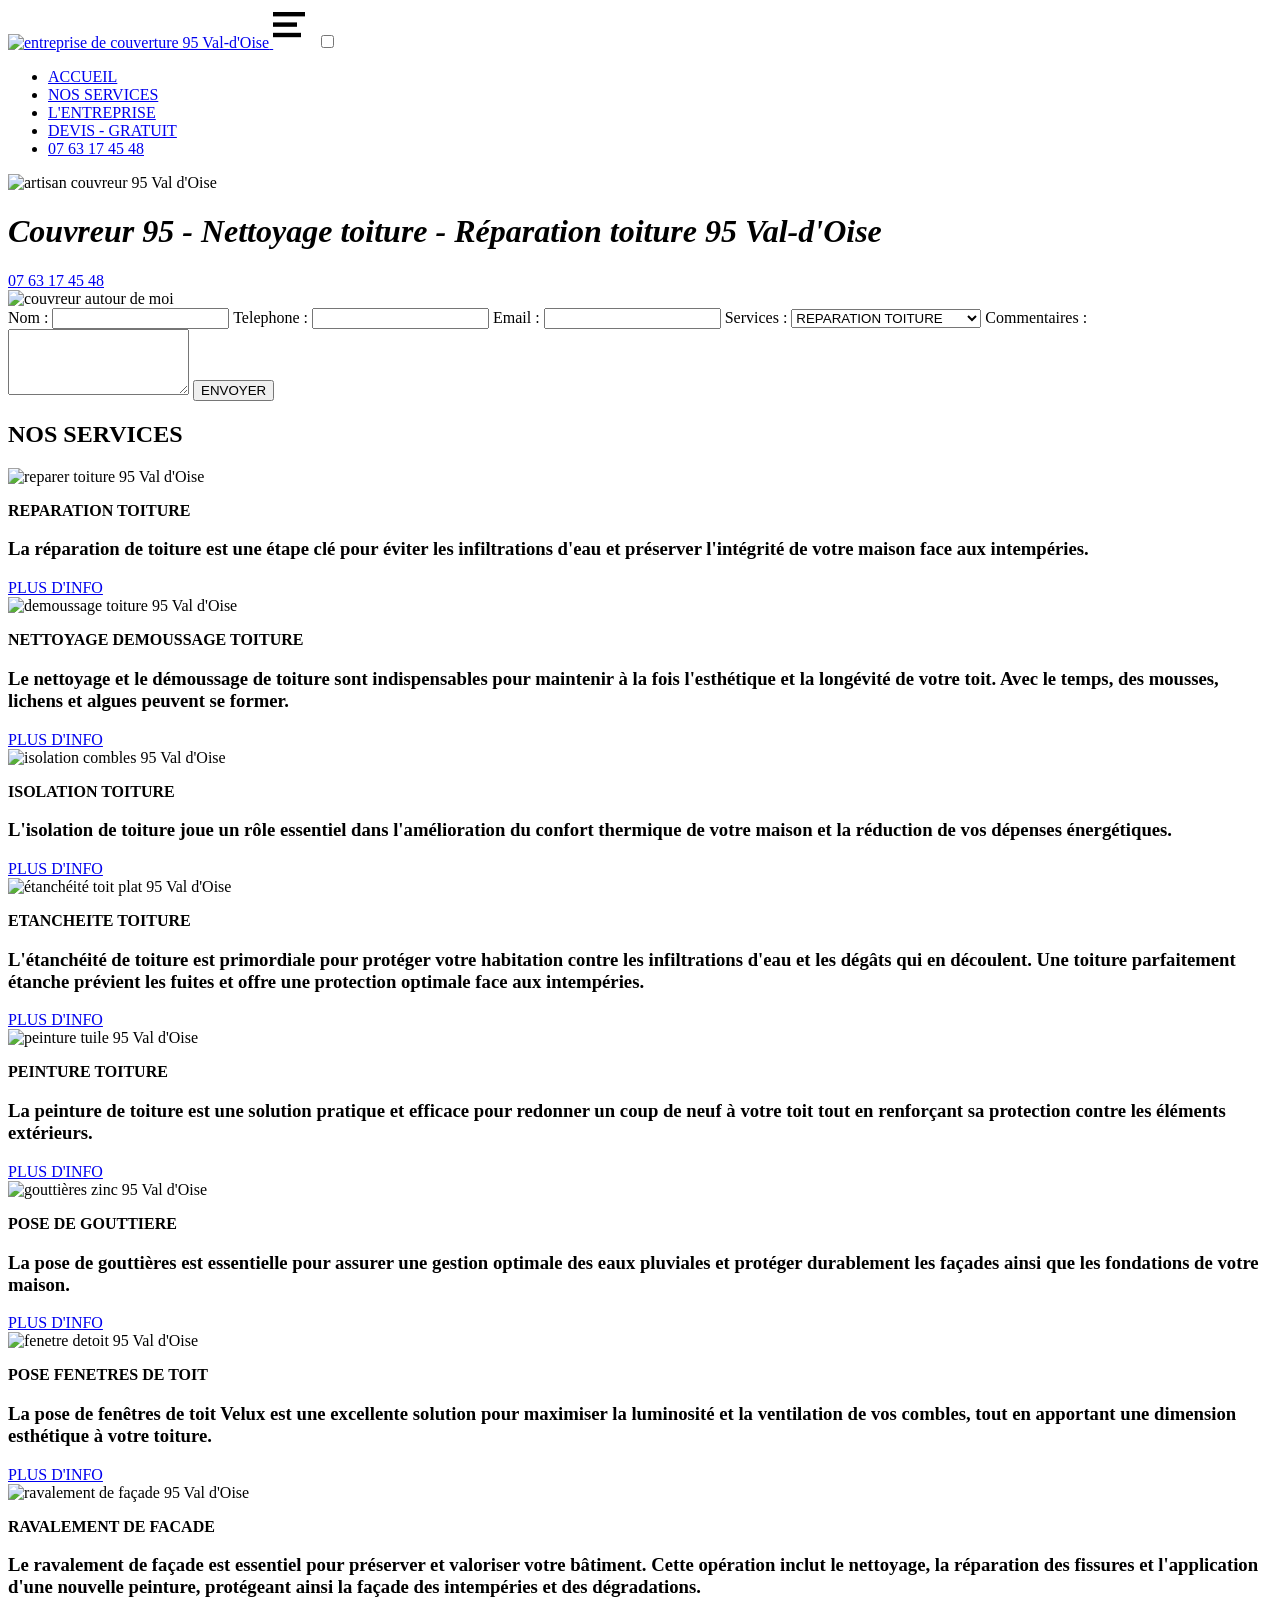
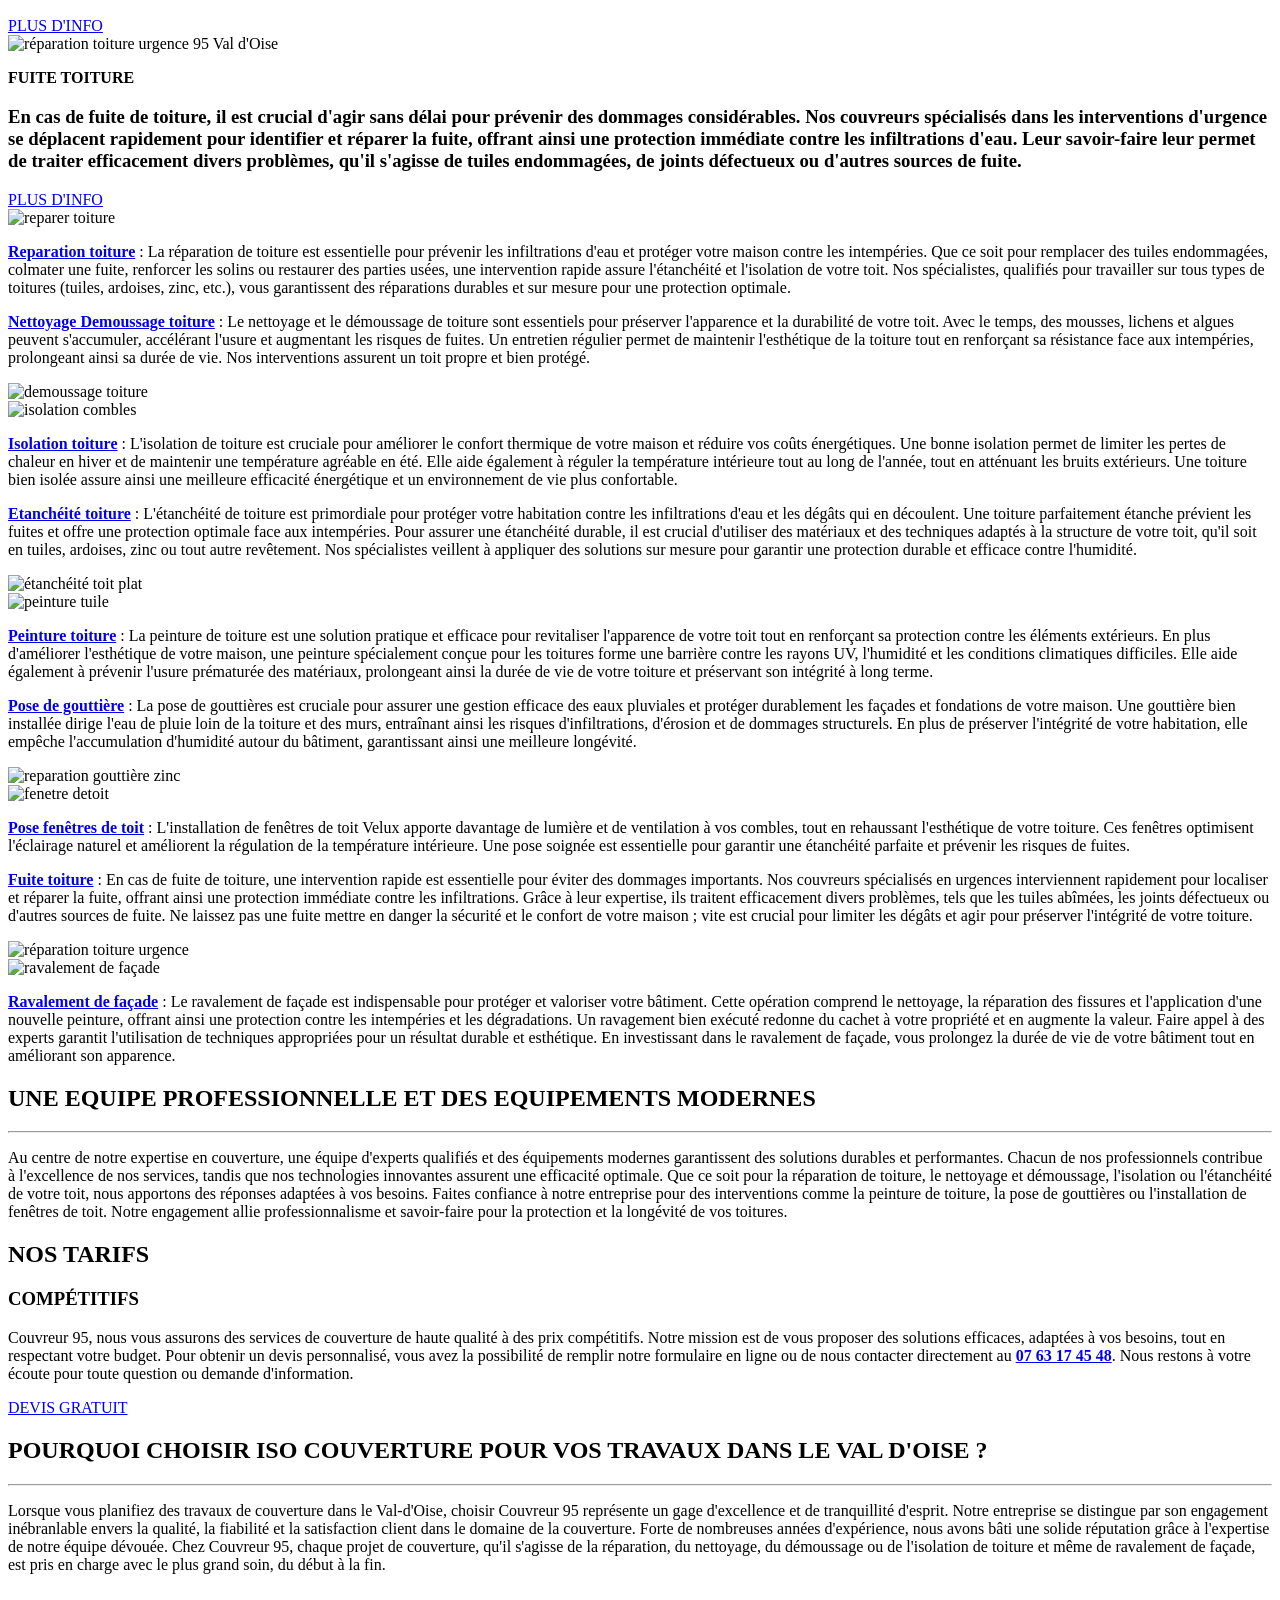
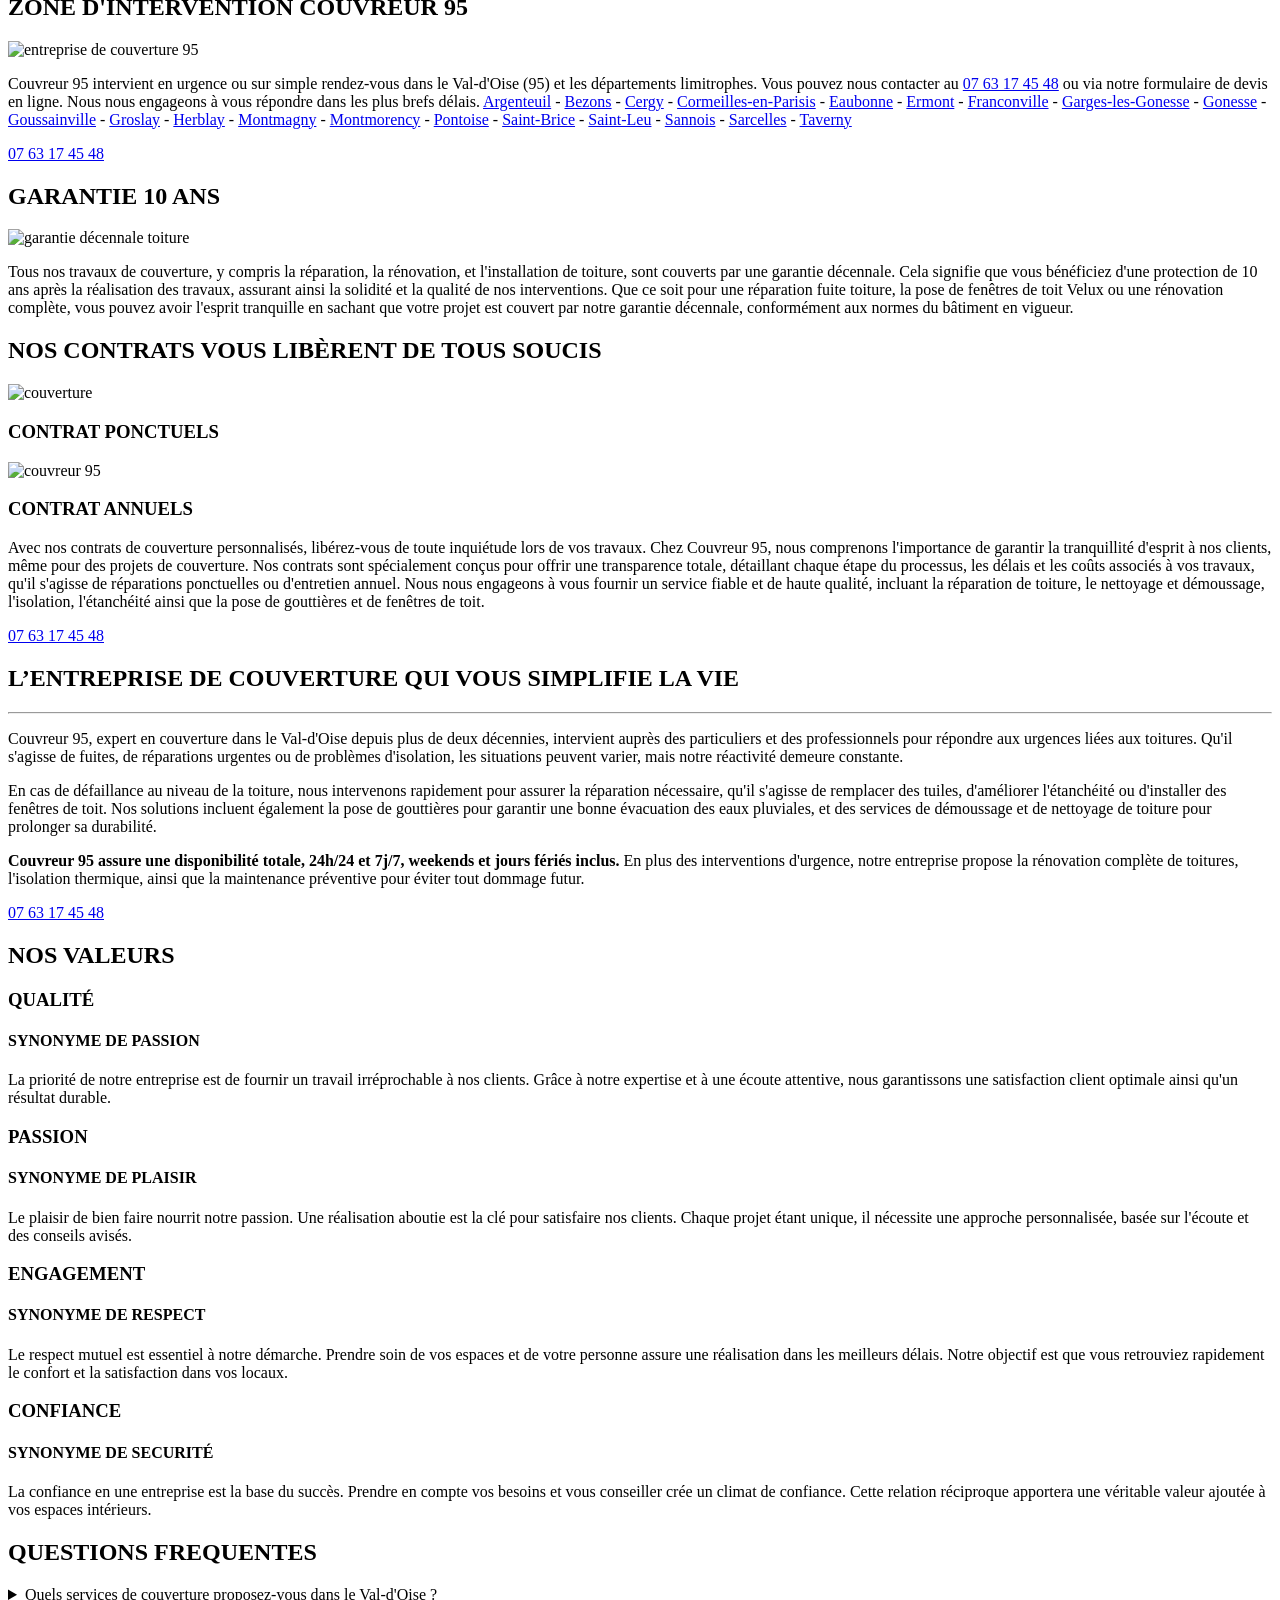
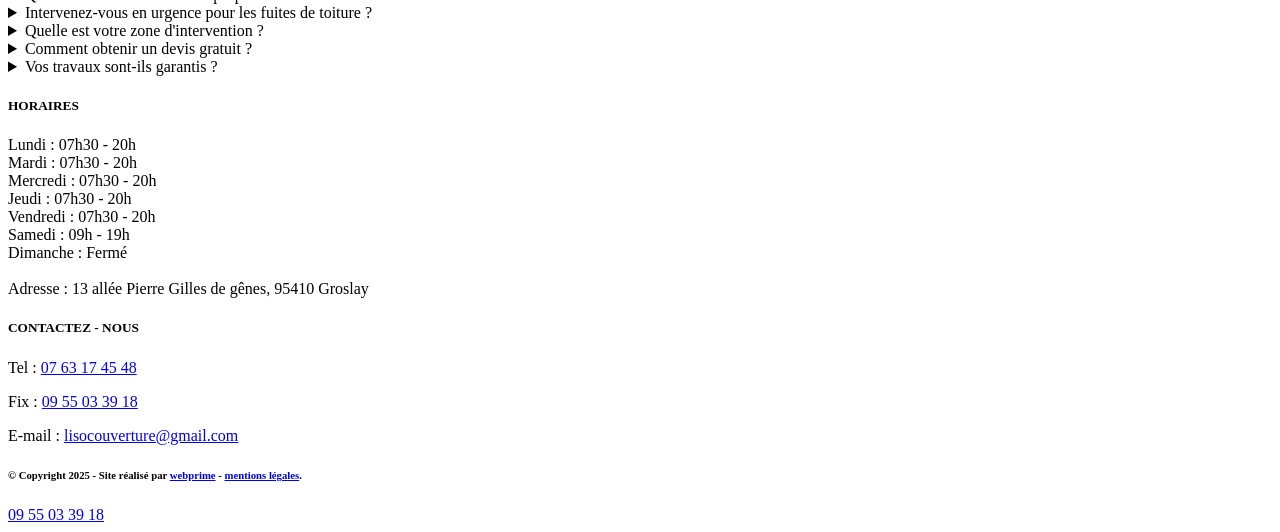
==== index.html @ bfa00a3a "Migration FormSubmit (tableau + honeypot) sans webhook + sitemap 2026-03-08 Co-Authored-By: Claude O" ====
<!DOCTYPE html>
<html lang="fr">

<head>
    <meta charset="utf-8">
    <meta name="viewport" content="width=device-width, initial-scale=1" />
    <meta name="robots" content="index, follow">
    <meta name="description"
        content="Couvreur 95, entreprise de couverture dans le 95 Val-d'Oise, propose réparation, nettoyage, isolation, étanchéité et peinture de toiture, gouttières zinc et PVC, fenêtres de toit et ravalement de façade. Interventions d'urgence disponibles." />
    <link rel="canonical" href="https://iso-couvreur-95.fr/" />
    <link href="style.css" rel="stylesheet">
    <link href="https://fonts.googleapis.com/css2?family=Montserrat:wght@400;600;700&display=swap" rel="stylesheet">
    <title>Couvreur 95 - Nettoyage toiture - Réparation toiture 95 Val-d'Oise</title>
    <link rel="icon" type="image/x-icon" href="./favicon.ico">
    <link rel="apple-touch-icon" type="image/png" sizes="96x96" href="./logo/apple-icon-96x96.png">
    <link rel="icon" type="image/png" sizes="32x32" href="./logo/android-icon-32x32.png">
    <link rel="icon" type="image/png" sizes="96x96" href="./logo/android-icon-96x96.png">
    <meta name="msapplication-TileColor" content="#ffffff">
    <meta name="msapplication-TileImage" content="./logo/ms-icon-32x32.png">
    <meta name="msapplication-TileImage" content="./logo/ms-icon-96x96.png">
    <meta name="theme-color" content="#ffffff">
    <script type="application/ld+json">
        {
        "@context": "https://schema.org",
        "@type": "LocalBusiness",
        "name": "Couvreur 95",
        "description": "Couvreur 95, entreprise de couverture dans le 95 Val-d'Oise, propose réparation, nettoyage, isolation, étanchéité et peinture de toiture, gouttières zinc/PVC, fenêtres de toit et ravalement de façade. Interventions d'urgence disponibles.",
        "url": "https://iso-couvreur-95.fr",
        "telephone": "+33763174548",
        "address": {
            "@type": "PostalAddress",
            "streetAddress": "13 allée Pierre Gilles de gênes",
            "addressLocality": "Groslay",
            "addressRegion": "Val-d'Oise",
            "postalCode": "95410",
            "addressCountry": "FR"
        },
        "image": [
            "https://iso-couvreur-95.fr/1.avif",
            "https://iso-couvreur-95.fr/reparation-toiture-95.webp",
            "https://iso-couvreur-95.fr/nettoyage-toiture-95-val-doise.webp",
            "https://iso-couvreur-95.fr/isolation-toiture-95.webp",
            "https://iso-couvreur-95.fr/etancheite-toiture.webp",
            "https://iso-couvreur-95.fr/peinture-toiture-prix.webp",
            "https://iso-couvreur-95.fr/gouttiere-95.webp",
            "https://iso-couvreur-95.fr/pose-de-velux.webp",
            "https://iso-couvreur-95.fr/ravalement-couvreur-95.webp",
            "https://iso-couvreur-95.fr/10.webp"
        ],
        "hasOfferCatalog": {
            "@type": "OfferCatalog",
            "name": "Nos services de couverture et rénovation",
            "itemListElement": [
                {
                    "@type": "Offer",
                    "itemOffered": {
                        "@type": "Service",
                        "name": "Réparation toiture",
                        "url": "https://iso-couvreur-95.fr/reparation-toiture"
                    }
                },
                {
                    "@type": "Offer",
                    "itemOffered": {
                        "@type": "Service",
                        "name": "Nettoyage toiture",
                        "url": "https://iso-couvreur-95.fr/nettoyage-toiture"
                    }
                },
                {
                    "@type": "Offer",
                    "itemOffered": {
                        "@type": "Service",
                        "name": "Démoussage toiture",
                        "url": "https://iso-couvreur-95.fr/demoussage-toiture"
                    }
                },
                {
                    "@type": "Offer",
                    "itemOffered": {
                        "@type": "Service",
                        "name": "Isolation combles",
                        "url": "https://iso-couvreur-95.fr/isolation-combles"
                    }
                },
                {
                    "@type": "Offer",
                    "itemOffered": {
                        "@type": "Service",
                        "name": "Isolation toiture",
                        "url": "https://iso-couvreur-95.fr/isolation-toiture"
                    }
                },
                {
                    "@type": "Offer",
                    "itemOffered": {
                        "@type": "Service",
                        "name": "Étancheite toiture",
                        "url": "https://iso-couvreur-95.fr/etancheite-toiture"
                    }
                },
                {
                    "@type": "Offer",
                    "itemOffered": {
                        "@type": "Service",
                        "name": "Étancheite terrasse",
                        "url": "https://iso-couvreur-95.fr/etancheite-terrasse"
                    }
                },
                {
                    "@type": "Offer",
                    "itemOffered": {
                        "@type": "Service",
                        "name": "Peinture tuile",
                        "url": "https://iso-couvreur-95.fr/peinture-tuile"
                    }
                },
                {
                    "@type": "Offer",
                    "itemOffered": {
                        "@type": "Service",
                        "name": "Peinture toiture",
                        "url": "https://iso-couvreur-95.fr/peinture-toiture"
                    }
                },
                {
                    "@type": "Offer",
                    "itemOffered": {
                        "@type": "Service",
                        "name": "Pose gouttiere zinc",
                        "url": "https://iso-couvreur-95.fr/pose-gouttiere-zinc"
                    }
                },
                {
                    "@type": "Offer",
                    "itemOffered": {
                        "@type": "Service",
                        "name": "Pose gouttiere PVC",
                        "url": "https://iso-couvreur-95.fr/pose-gouttiere-pvc"
                    }
                },
                {
                    "@type": "Offer",
                    "itemOffered": {
                        "@type": "Service",
                        "name": "Reparation gouttiere",
                        "url": "https://iso-couvreur-95.fr/reparation-gouttiere"
                    }
                },
                {
                    "@type": "Offer",
                    "itemOffered": {
                        "@type": "Service",
                        "name": "Fenetre de toit",
                        "url": "https://iso-couvreur-95.fr/fenetre-de-toit"
                    }
                },
                {
                    "@type": "Offer",
                    "itemOffered": {
                        "@type": "Service",
                        "name": "Pose Velux",
                        "url": "https://iso-couvreur-95.fr/pose-velux"
                    }
                },
                {
                    "@type": "Offer",
                    "itemOffered": {
                        "@type": "Service",
                        "name": "Fuite toiture",
                        "url": "https://iso-couvreur-95.fr/fuite-toiture"
                    }
                },
                {
                    "@type": "Offer",
                    "itemOffered": {
                        "@type": "Service",
                        "name": "Couvreur urgence",
                        "url": "https://iso-couvreur-95.fr/couvreur-urgence"
                    }
                },
                {
                    "@type": "Offer",
                    "itemOffered": {
                        "@type": "Service",
                        "name": "Ravalement de facade",
                        "url": "https://iso-couvreur-95.fr/ravalement-facade"
                    }
                },
                {
                    "@type": "Offer",
                    "itemOffered": {
                        "@type": "Service",
                        "name": "Peinture facade",
                        "url": "https://iso-couvreur-95.fr/peinture-facade"
                    }
                },
                {
                    "@type": "Offer",
                    "itemOffered": {
                        "@type": "Service",
                        "name": "Rénovation façade",
                        "url": "https://iso-couvreur-95.fr/renovation-facade"
                    }
                }
            ]
        },

        "areaServed": {
            "@type": "AdministrativeArea",
            "name": "Val-d'Oise"
        }
        }
    </script>
    <link rel="preload" href="1.avif" as="image">
</head>

<body>
    <header>
        <nav class="bg">
            <a href="https://iso-couvreur-95.fr/" class="logo-link">
                <img src="couvreur_95.png" alt="entreprise de couverture 95 Val-d'Oise" class="logo">
            </a>
            <label for="btn" class="icon">
                <svg viewBox="0 0 100 80" width="40" height="40">
                    <rect width="80" height="11"></rect>
                    <rect y="26" width="60" height="11"></rect>
                    <rect y="52" width="70" height="11"></rect>
                </svg>
            </label>
            <input type="checkbox" id="btn">
            <ul class="nav-bg">
                <li class="n-bg">
                    <a href="https://iso-couvreur-95.fr/" title="couvreur 95">ACCUEIL</a>
                </li>
                <li class="n-bg">
                    <a href="https://iso-couvreur-95.fr/#prestation" title="services couverture">NOS SERVICES</a>
                </li>
                <li class="n-bg">
                    <a href="couvreur-95-val-doise.html" title="couvreur 95">L'ENTREPRISE</a>
                </li>
                <li class="n-bg">
                    <a href="devis-pour-toiture-95.html" title="devis couvreur">DEVIS - GRATUIT</a>
                </li>
                <li class="n-bg">
                    <a href="tel:+33763174548" title="devis toitures">07 63 17 45 48</a>
                </li>
            </ul>
        </nav>
    </header>
    <main>
        <div class="ix">
            <img src="1.avif" alt="artisan couvreur 95 Val d'Oise" class="background-image">
            <h1><i>Couvreur 95 - Nettoyage toiture - Réparation toiture 95 Val-d'Oise</i></h1>
            <a class="be1" href="tel:+33763174548" title="devis toitures">07 63 17 45 48</a>
        </div>
        <div class="fcf">
            <div class="icimg">
                <img src="couvreur_95.png" alt="couvreur autour de moi">
            </div>
            <form id="contactForm" action="https://formsubmit.co/lisocouverture@gmail.com" method="POST">
                <!-- Honeypot anti-spam -->
                <div class="hp-wrap" style="display:none;">
                    <label for="website">Votre site web :</label>
                    <input type="text" id="website" name="_honey" autocomplete="off">
                </div>
                <input type="hidden" name="_captcha" value="false">
                <input type="hidden" name="_template" value="table">
                <input type="hidden" name="_subject" value="Formulaire">
                <input type="hidden" name="_next" value="https://iso-couvreur-95.fr/">
                <label for="name">Nom :</label>
                <input type="text" id="name" name="nom" required>
                <label for="tel">Telephone :</label>
                <input type="tel" id="tel" name="tel" pattern="^((\+33|0)[1679])[0-9]{8}$" maxlength="12" required>
                <label for="email">Email :</label>
                <input type="email" id="email" name="email" required>
                <label for="services">Services :</label>
                <select id="services" name="services" required>
                    <option value="REPARATION TOITURE">REPARATION TOITURE</option>
                    <option value="NETTOYAGE TOITURE">NETTOYAGE TOITURE</option>
                    <option value="ISOLATION TOITURE">ISOLATION TOITURE</option>
                    <option value="ETANCHEITE TOITURE">ETANCHEITE TOITURE</option>
                    <option value="PEINTURE">PEINTURE</option>
                    <option value="GOUTTIERE">GOUTTIERE</option>
                    <option value="FENETRE DE TOIT">FENETRE DE TOIT</option>
                    <option value="RAVALEMENT">RAVALEMENT DE FACADE</option>
                    <option value="URGENCE FUITE">URGENCE FUITE</option>
                    <option value="AUTRE">AUTRE</option>
                </select>
                <label for="comments">Commentaires :</label>
                <textarea id="comments" name="commentaires" rows="4"></textarea>
                <button type="submit">ENVOYER</button>
            </form>
        </div>
        <h2 id="prestation">NOS SERVICES</h2>
        <div class="sone">
            <section>
                <div class="i2"><img src="reparation-toiture-95.webp" alt="reparer toiture 95 Val d'Oise"
                        loading="lazy" decoding="async">
                    <p><strong class="strong-color">REPARATION TOITURE</strong></p>
                    <h3>La réparation de toiture est une étape clé pour éviter les infiltrations d'eau et préserver
                        l'intégrité
                        de votre maison face aux intempéries.
                    </h3>
                    <a class="bd3" href="reparation-toiture-95.html"
                        title="prix reparation toiture 95 Val d'Oise">PLUS D'INFO</a>
                </div>
            </section>
            <section>
                <div class="i1"><img src="nettoyage-toiture-95-val-doise.webp"
                        alt="demoussage toiture 95 Val d'Oise" loading="lazy" decoding="async">
                    <p><strong class="strong-color">NETTOYAGE DEMOUSSAGE TOITURE</strong></p>
                    <h3>Le nettoyage et le démoussage de toiture sont indispensables pour maintenir à la fois
                        l'esthétique
                        et la
                        longévité de votre toit. Avec le temps, des mousses, lichens et algues peuvent se former.
                    </h3>
                    <a class="bd3" href="nettoyage-toiture-95.html"
                        title="nettoyage toiture prix 95 Val d'Oise">PLUS D'INFO</a>
                </div>
            </section>
            <section>
                <div class="i3"><img src="isolation-toiture-95.webp" alt="isolation combles 95 Val d'Oise"
                        loading="lazy" decoding="async">
                    <p><strong class="strong-color">ISOLATION TOITURE</strong></p>
                    <h3>L'isolation de toiture joue un rôle essentiel dans l'amélioration du confort thermique de votre
                        maison
                        et la réduction de vos dépenses énergétiques.</h3>
                    <a class="bd3" href="isolation-toiture-95.html"
                        title="isolation combles prix m2">PLUS D'INFO</a>
                </div>
            </section>
            <section>
                <div class="i4"><img src="etancheite-toiture.webp" alt="étanchéité toit plat 95 Val d'Oise"
                        loading="lazy" decoding="async">
                    <p><strong class="strong-color">ETANCHEITE TOITURE</strong></p>
                    <h3>L'étanchéité de toiture est primordiale pour protéger votre habitation contre les infiltrations
                        d'eau et
                        les dégâts qui en découlent. Une toiture parfaitement étanche prévient les fuites et offre une
                        protection optimale face aux intempéries.
                    </h3>
                    <a class="bd3" href="etancheite-toiture-95.html"
                        title="étanchéité toit terrasse prix au m2">PLUS D'INFO</a>
                </div>
            </section>
            <section>
                <div class="i4"><img src="peinture-toiture-prix.webp" alt="peinture tuile 95 Val d'Oise"
                        loading="lazy" decoding="async">
                    <p><strong class="strong-color">PEINTURE TOITURE</strong></p>
                    <h3>La peinture de toiture est une solution pratique et efficace pour redonner un coup de neuf à
                        votre
                        toit
                        tout en renforçant sa protection contre les éléments extérieurs.
                    </h3>
                    <a class="bd3" href="peinture-toiture-95.html"
                        title="tarif peinture toiture au m2">PLUS D'INFO</a>
                </div>
            </section>
            <section>
                <div class="i4"><img src="gouttiere-95.webp" alt="gouttières zinc 95 Val d'Oise" loading="lazy"
                        decoding="async">
                    <p><strong class="strong-color">POSE DE GOUTTIERE</strong></p>
                    <h3>La pose de gouttières est essentielle pour assurer une gestion optimale des eaux pluviales et
                        protéger
                        durablement les façades ainsi que les fondations de votre maison.</h3>
                    <a class="bd3" href="gouttiere-zinc-gouttiere-pvc-95.html"
                        title="prix pose gouttière 95 Val d'Oise">PLUS D'INFO</a>
                </div>
            </section>
            <section>
                <div class="i4"><img src="pose-de-velux.webp" alt="fenetre detoit 95 Val d'Oise" loading="lazy"
                        decoding="async">
                    <p><strong class="strong-color">POSE FENETRES DE TOIT</strong></p>
                    <h3>La pose de fenêtres de toit Velux est une excellente solution pour maximiser la luminosité et la
                        ventilation de vos combles, tout en apportant une dimension esthétique à votre toiture.</h3>
                    <a class="bd3" href="pose-velux-95.html"
                        title="pose velux prix 95 Val d'Oise">PLUS D'INFO</a>
                </div>
            </section>
            <section>
                <div class="i4"><img src="ravalement-couvreur-95.webp" alt="ravalement de façade 95 Val d'Oise"
                        loading="lazy" decoding="async">
                    <p><strong class="strong-color">RAVALEMENT DE FACADE</strong></p>
                    <h3>Le ravalement de façade est essentiel pour préserver et valoriser votre bâtiment. Cette
                        opération
                        inclut
                        le nettoyage, la réparation des fissures et l'application d'une nouvelle peinture, protégeant
                        ainsi
                        la
                        façade des intempéries et des dégradations.</h3>
                    <a class="bd3" href="ravalement-de-facade-95.html"
                        title="ravalement de façade prix 95 Val d'Oise">PLUS D'INFO</a>
                </div>
            </section>
            <section>
                <div class="i4"><img src="10.webp" alt="réparation toiture urgence 95 Val d'Oise" loading="lazy"
                        decoding="async">
                    <p><strong class="strong-color">FUITE TOITURE</strong></p>
                    <h3>En cas de fuite de toiture, il est crucial d'agir sans délai pour prévenir des dommages
                        considérables.
                        Nos couvreurs spécialisés dans les interventions d'urgence se déplacent rapidement pour
                        identifier
                        et
                        réparer la fuite, offrant ainsi une protection immédiate contre les infiltrations d'eau. Leur
                        savoir-faire leur permet de traiter efficacement divers problèmes, qu'il s'agisse de tuiles
                        endommagées,
                        de joints défectueux ou d'autres sources de fuite.
                    </h3>
                    <a class="bd3" href="fuite-toiture-95.html"
                        title="couvreur urgence 95 Val d'Oise">PLUS D'INFO</a>
                </div>
            </section>
        </div>
        <section>
            <div class="pc-serv">
                <img src="reparation-toiture-95.webp" alt="reparer toiture" class="pc-serv-img"
                    title="reparation toiture" loading="lazy" decoding="async">
                <div class="text-pc-serv">
                    <p><a href="reparation-toiture-95.html" title="prix reparation toiture"><strong>Reparation
                                toiture</strong></a> : La réparation de toiture est essentielle pour prévenir les
                        infiltrations
                        d'eau et protéger votre maison contre les intempéries. Que ce soit pour remplacer des tuiles
                        endommagées, colmater une fuite, renforcer les solins ou restaurer des parties usées, une
                        intervention
                        rapide assure l'étanchéité et l'isolation de votre toit. Nos spécialistes, qualifiés pour
                        travailler
                        sur
                        tous types de toitures (tuiles, ardoises, zinc, etc.), vous garantissent des réparations
                        durables et
                        sur
                        mesure pour une protection optimale.</p>
                </div>
            </div>
        </section>
        <section>
            <div class="pc-serv2">
                <div class="text-pc-serv2">
                    <p><a href="nettoyage-toiture-95.html" title="nettoyage toiture"><strong>Nettoyage
                                Demoussage
                                toiture</strong></a> : Le nettoyage et le démoussage de toiture sont essentiels pour
                        préserver
                        l'apparence et la durabilité de votre toit. Avec le temps, des mousses, lichens et algues
                        peuvent
                        s'accumuler, accélérant l'usure et augmentant les risques de fuites. Un entretien régulier
                        permet de
                        maintenir l'esthétique de la toiture tout en renforçant sa résistance face aux intempéries,
                        prolongeant
                        ainsi sa durée de vie. Nos interventions assurent un toit propre et bien protégé.
                    </p>
                </div>
                <img src="nettoyage-toiture-95-val-doise.webp" alt="demoussage toiture" class="pc-serv-img2"
                    title="nettoyage toiture prix" loading="lazy" decoding="async">
            </div>
        </section>
        <section>
            <div class="pc-serv">
                <img src="isolation-toiture-95.webp" alt="isolation combles" class="pc-serv-img"
                    title="isolation toiture" loading="lazy" decoding="async">
                <div class="text-pc-serv">
                    <p><a href="isolation-toiture-95.html" title="isolation combles prix m2"><strong>Isolation
                                toiture</strong></a> : L'isolation de toiture est cruciale pour améliorer le confort
                        thermique
                        de votre maison et réduire vos coûts énergétiques. Une bonne isolation permet de limiter les
                        pertes
                        de
                        chaleur en hiver et de maintenir une température agréable en été. Elle aide également à réguler
                        la
                        température intérieure tout au long de l'année, tout en atténuant les bruits extérieurs. Une
                        toiture
                        bien isolée assure ainsi une meilleure efficacité énergétique et un environnement de vie plus
                        confortable.</p>
                </div>
            </div>
        </section>
        <section>
            <div class="pc-serv2">
                <div class="text-pc-serv2">
                    <p><a href="etancheite-toiture-95.html" title="etancheite toiture"><strong>Etanchéité
                                toiture</strong></a> : L'étanchéité de toiture est primordiale pour protéger votre
                        habitation
                        contre les infiltrations d'eau et
                        les dégâts qui en découlent. Une toiture parfaitement étanche prévient les fuites et offre une
                        protection optimale face aux intempéries. Pour assurer une étanchéité durable, il est crucial
                        d'utiliser
                        des matériaux et des techniques adaptés à la structure de votre toit, qu'il soit en tuiles,
                        ardoises,
                        zinc ou tout autre revêtement. Nos spécialistes veillent à appliquer des solutions sur mesure
                        pour
                        garantir une protection durable et efficace contre l'humidité.</p>
                </div>
                <img src="etancheite-toiture.webp" alt="étanchéité toit plat" class="pc-serv-img2"
                    title="étanchéité toit terrasse prix au m2" loading="lazy" decoding="async">
            </div>
        </section>
        <section>
            <div class="pc-serv">
                <img src="peinture-toiture-prix.webp" alt="peinture tuile" class="pc-serv-img" title="peinture toiture"
                    loading="lazy" decoding="async">
                <div class="text-pc-serv">
                    <p><a href="peinture-toiture-95.html"
                            title="tarif peinture toiture au m2"><strong>Peinture
                                toiture</strong></a> : La peinture de toiture est une solution pratique et efficace pour
                        revitaliser l'apparence de votre toit tout en renforçant sa protection contre les éléments
                        extérieurs.
                        En plus d'améliorer l'esthétique de votre maison, une peinture spécialement conçue pour les
                        toitures
                        forme une barrière contre les rayons UV, l'humidité et les conditions climatiques difficiles.
                        Elle
                        aide
                        également à prévenir l'usure prématurée des matériaux, prolongeant ainsi la durée de vie de
                        votre
                        toiture et préservant son intégrité à long terme.</p>
                </div>
            </div>
        </section>
        <section>
            <div class="pc-serv2">
                <div class="text-pc-serv2">
                    <p><a href="gouttiere-zinc-gouttiere-pvc-95.html" title="gouttières zinc"><strong>Pose de
                                gouttière</strong></a>
                        : La pose de gouttières est cruciale pour assurer une gestion efficace des eaux pluviales et
                        protéger
                        durablement les façades et fondations de votre maison. Une gouttière bien installée dirige l'eau
                        de
                        pluie loin de la toiture et des murs, entraînant ainsi les risques d'infiltrations, d'érosion et
                        de
                        dommages structurels. En plus de préserver l'intégrité de votre habitation, elle empêche
                        l'accumulation
                        d'humidité autour du bâtiment, garantissant ainsi une meilleure longévité.</p>
                </div>
                <img src="gouttiere-95.webp" alt="reparation gouttière zinc" class="pc-serv-img2"
                    title="prix pose gouttière" loading="lazy" decoding="async">
            </div>
        </section>
        <section>
            <div class="pc-serv">
                <img src="pose-de-velux.webp" alt="fenetre detoit" class="pc-serv-img" title="pose velux" loading="lazy"
                    decoding="async">
                <div class="text-pc-serv">
                    <p><a href="pose-velux-95.html" title="pose velux prix"><strong>Pose fenêtres
                                de toit</strong></a> : L'installation de fenêtres de toit Velux apporte davantage de
                        lumière
                        et
                        de ventilation à vos combles, tout en rehaussant l'esthétique de votre toiture. Ces fenêtres
                        optimisent
                        l'éclairage naturel et améliorent la régulation de la température intérieure. Une pose soignée
                        est
                        essentielle pour garantir une étanchéité parfaite et prévenir les risques de fuites.</p>
                </div>
            </div>
        </section>
        <section>
            <div class="pc-serv2">
                <div class="text-pc-serv2">
                    <p><a href="fuite-toiture-95.html" title="fuite toiture"><strong>Fuite
                                toiture</strong></a> :
                        En cas de fuite de toiture, une intervention rapide est essentielle pour éviter des dommages
                        importants.
                        Nos couvreurs spécialisés en urgences interviennent rapidement pour localiser et réparer la
                        fuite,
                        offrant ainsi une protection immédiate contre les infiltrations. Grâce à leur expertise, ils
                        traitent
                        efficacement divers problèmes, tels que les tuiles abîmées, les joints défectueux ou d'autres
                        sources de
                        fuite. Ne laissez pas une fuite mettre en danger la sécurité et le confort de votre maison ;
                        vite
                        est
                        crucial pour limiter les dégâts et agir pour préserver l'intégrité de votre toiture.
                    </p>
                </div>
                <img src="10.webp" alt="réparation toiture urgence" class="pc-serv-img2" title="couvreur urgence"
                    loading="lazy" decoding="async">
            </div>
        </section>
        <section>
            <div class="pc-serv">
                <img src="ravalement-couvreur-95.webp" alt="ravalement de façade" class="pc-serv-img" title="ravalement"
                    loading="lazy" decoding="async">
                <div class="text-pc-serv">
                    <p><a href="ravalement-de-facade-95.html"
                            title="ravalement de façade prix"><strong>Ravalement
                                de façade</strong></a> : Le ravalement de
                        façade est indispensable pour protéger et valoriser votre bâtiment. Cette opération comprend le
                        nettoyage, la réparation des fissures et l'application d'une nouvelle peinture, offrant ainsi
                        une
                        protection contre les intempéries et les dégradations. Un ravagement bien exécuté redonne du
                        cachet
                        à
                        votre propriété et en augmente la valeur. Faire appel à des experts garantit l'utilisation de
                        techniques
                        appropriées pour un résultat durable et esthétique. En investissant dans le ravalement de
                        façade,
                        vous
                        prolongez la durée de vie de votre bâtiment tout en améliorant son apparence.</p>
                </div>
            </div>
        </section>
        <div class="cntu">
            <h2>UNE EQUIPE PROFESSIONNELLE ET DES EQUIPEMENTS MODERNES</h2>
            <hr>
            <p>
                Au centre de notre expertise en couverture, une équipe d'experts qualifiés et des équipements modernes
                garantissent des solutions durables et performantes. Chacun de nos professionnels contribue à
                l'excellence
                de nos services, tandis que nos technologies innovantes assurent une efficacité optimale. Que ce soit
                pour
                la réparation de toiture, le nettoyage et démoussage, l'isolation ou l'étanchéité de votre toit, nous
                apportons des réponses adaptées à vos besoins. Faites confiance à notre entreprise pour des
                interventions
                comme la peinture de toiture, la pose de gouttières ou l'installation de fenêtres de toit. Notre
                engagement
                allie professionnalisme et savoir-faire pour la protection et la longévité de vos toitures.
            </p>
        </div>
        <section>
            <div id="tarif">
                <h2>NOS TARIFS</h2>
                <h3>COMPÉTITIFS</h3>
                <p>Couvreur 95, nous vous assurons des services de couverture de haute qualité à des
                    prix
                    compétitifs. Notre mission est de vous proposer des solutions efficaces, adaptées à vos besoins,
                    tout en
                    respectant votre budget. Pour obtenir un devis personnalisé, vous avez la possibilité de remplir
                    notre
                    formulaire en ligne ou de nous contacter directement au <a href="tel:+33763174548"
                        title="artisan couvreur près de chez moi"><strong class="strong2">07 63 17 45 48</strong></a>. Nous restons à votre écoute pour
                    toute
                    question ou demande d'information.</p>
                <a class="bouton-devis2" href="devis-pour-toiture-95.html" title="entreprise toiture">DEVIS GRATUIT</a>
            </div>
        </section>
        <div class="cntu">
            <h2>POURQUOI CHOISIR ISO COUVERTURE POUR VOS TRAVAUX DANS LE VAL D'OISE ?</h2>
            <hr>
            <p>
                Lorsque vous planifiez des travaux de couverture dans le Val-d'Oise, choisir Couvreur 95 représente un
                gage
                d'excellence et de tranquillité d'esprit. Notre entreprise se distingue par son engagement inébranlable
                envers la qualité, la fiabilité et la satisfaction client dans le domaine de la couverture. Forte de
                nombreuses années d'expérience, nous avons bâti une solide réputation grâce à l'expertise de notre
                équipe
                dévouée. Chez Couvreur 95, chaque projet de couverture, qu'il s'agisse de la réparation, du nettoyage,
                du
                démoussage ou de l'isolation de toiture et même de ravalement de façade, est pris en charge avec le plus
                grand soin, du début à la fin.
            </p>
        </div>
        <section>
            <div class="cntu2">
                <h2>ZONE D'INTERVENTION COUVREUR 95</h2>
                <img src="val-d-oise.webp" alt="entreprise de couverture 95" loading="lazy" decoding="async">
                <p>
                    Couvreur 95 intervient en urgence ou sur simple rendez-vous dans le Val-d'Oise (95) et les
                    départements
                    limitrophes. Vous pouvez nous contacter au <a href="tel:+33763174548" title="numero couvreur">07 63 17 45 48</a> ou via notre formulaire de devis en ligne. Nous nous engageons à vous répondre dans les
                    plus
                    brefs délais. <a href="couvreur-argenteuil.html" title="couvreur Argenteuil">Argenteuil</a>
                    - <a href="couvreur-bezons.html" title="couvreur Bezons">Bezons</a> -
                    <a href="couvreur-cergy.html" title="couvreur Cergy">Cergy</a> -
                    <a href="couvreur-cormeilles-en-parisis.html"
                        title="couvreur Cormeilles-en-Parisis">Cormeilles-en-Parisis</a> - <a
                        href="couvreur-eaubonne.html" title="couvreur Eaubonne">Eaubonne</a>
                    - <a href="couvreur-ermont.html" title="couvreur Ermont">Ermont</a> - <a
                        href="couvreur-franconville.html" title="couvreur Franconville">Franconville</a> - <a
                        href="couvreur-garges-les-gonesse.html"
                        title="couvreur Garges-les-Gonesse">Garges-les-Gonesse</a> - <a href="couvreur-gonesse.html"
                        title="couvreur Gonesse">Gonesse</a> - <a href="couvreur-goussainville.html"
                        title="couvreur Goussainville">Goussainville</a> -
                    <a href="couvreur-groslay.html" title="couvreur Groslay">Groslay</a> - <a
                        href="couvreur-herblay-sur-seine.html" title="couvreur Herblay">Herblay</a>
                    -
                    <a href="couvreur-montmagny.html" title="couvreur Montmagny">Montmagny</a> - <a
                        href="couvreur-montmorency.html" title="couvreur Montmorency">Montmorency</a> -
                    <a href="couvreur-pontoise.html" title="couvreur Pontoise">Pontoise</a> - <a
                        href="couvreur-saint-brice.html" title="couvreur Saint-Brice">Saint-Brice</a> - <a
                        href="couvreur-saint-leu-la-foret.html" title="couvreur Saint-Leu">Saint-Leu</a> - <a
                        href="couvreur-sannois.html" title="couvreur Sannois">Sannois</a> -
                    <a href="couvreur-sarcelles.html" title="couvreur Sarcelles">Sarcelles</a> - <a
                        href="couvreur-taverny.html" title="couvreur Taverny">Taverny</a>
                </p>
            </div>
        </section>
        <a class="bd3" href="tel:+33763174548" title="prix reparation toiture 95 Val d'Oise">07 63 17 45 48</a>
        <section>
            <div class="cntu3">
                <h2>GARANTIE 10 ANS</h2>
                <img src="garantie.webp" alt="garantie décennale toiture" title="garantie décennale toiture"
                    loading="lazy" decoding="async">
                <p>
                    Tous nos travaux de couverture, y compris la réparation, la rénovation, et l'installation de
                    toiture,
                    sont
                    couverts par une garantie décennale. Cela signifie que vous bénéficiez d'une protection de 10 ans
                    après
                    la
                    réalisation des travaux, assurant ainsi la solidité et la qualité de nos interventions. Que ce soit
                    pour
                    une
                    réparation fuite toiture, la pose de fenêtres de toit Velux ou une rénovation complète, vous pouvez
                    avoir
                    l'esprit tranquille en sachant que votre projet est couvert par notre garantie décennale,
                    conformément
                    aux
                    normes du bâtiment en vigueur.
                </p>
            </div>
            <div class="cntu">
                <h2>NOS CONTRATS VOUS LIBÈRENT DE TOUS SOUCIS</h2>
                <img src="note.webp" alt="couverture" loading="lazy" decoding="async">
                <h3>CONTRAT PONCTUELS</h3>
                <img src="note.webp" alt="couvreur 95" loading="lazy" decoding="async">
                <h3>CONTRAT ANNUELS</h3>
                <p>
                    Avec nos contrats de couverture personnalisés, libérez-vous de toute inquiétude lors de vos travaux.
                    Chez
                    Couvreur 95, nous comprenons l'importance de garantir la tranquillité d'esprit à nos clients,
                    même pour des projets de couverture. Nos contrats sont spécialement conçus pour offrir une
                    transparence
                    totale, détaillant chaque étape du processus, les délais et les coûts associés à vos travaux, qu'il
                    s'agisse
                    de réparations ponctuelles ou d'entretien annuel. Nous nous engageons à vous fournir un service
                    fiable
                    et de
                    haute qualité, incluant la réparation de toiture, le nettoyage et démoussage, l'isolation,
                    l'étanchéité
                    ainsi que la pose de gouttières et de fenêtres de toit.
                </p>
            </div>
        </section>
        <a class="bd3" href="tel:+33763174548" title="charpentier couvreur 95 Val d'Oise">07 63 17 45 48</a>
        <div class="cntu">
            <h2>L’ENTREPRISE DE COUVERTURE QUI VOUS SIMPLIFIE LA VIE</h2>
            <hr>
            <p> Couvreur 95, expert en couverture dans le Val-d'Oise depuis plus de deux décennies, intervient auprès
                des
                particuliers et des professionnels pour répondre aux urgences liées aux toitures. Qu'il s'agisse de
                fuites,
                de réparations urgentes ou de problèmes d'isolation, les situations peuvent varier, mais notre
                réactivité
                demeure constante.
            </p>
            <p> En cas de défaillance au niveau de la toiture, nous intervenons rapidement pour assurer la réparation
                nécessaire, qu'il s'agisse de remplacer des tuiles, d'améliorer l'étanchéité ou d'installer des fenêtres
                de
                toit. Nos solutions incluent également la pose de gouttières pour garantir une bonne évacuation des eaux
                pluviales, et des services de démoussage et de nettoyage de toiture pour prolonger sa durabilité.
            </p>
            <p> <strong>Couvreur 95 assure une disponibilité totale, 24h/24 et 7j/7, weekends et jours fériés
                    inclus.</strong>
                En plus des interventions d'urgence, notre entreprise propose la rénovation complète de toitures,
                l'isolation thermique, ainsi que la maintenance préventive pour éviter tout dommage futur.
            </p>
        </div>
        <a class="bd3" href="tel:+33763174548" title="couvreur 95">07 63 17 45 48</a>
        <section>
            <h2 id="nos-valeurs">NOS VALEURS</h2>
            <div class="valeur">
                <div class="confiance">
                    <h3>QUALITÉ</h3>
                </div>
                <h4>SYNONYME DE PASSION</h4>
                <p>La priorité de notre entreprise est de fournir un travail irréprochable à nos clients. Grâce à notre
                    expertise et à une écoute attentive, nous garantissons une satisfaction client optimale ainsi qu'un
                    résultat
                    durable.</p>
            </div>
            <div class="valeur">
                <div class="confiance">
                    <h3>PASSION</h3>
                </div>
                <h4>SYNONYME DE PLAISIR</h4>
                <p>Le plaisir de bien faire nourrit notre passion. Une réalisation aboutie est la clé pour satisfaire
                    nos
                    clients. Chaque projet étant unique, il nécessite une approche personnalisée, basée sur l'écoute et
                    des
                    conseils avisés.</p>
            </div>
            <div class="valeur">
                <div class="confiance">
                    <h3>ENGAGEMENT</h3>
                </div>
                <h4>SYNONYME DE RESPECT</h4>
                <p>Le respect mutuel est essentiel à notre démarche. Prendre soin de vos espaces et de votre personne
                    assure
                    une
                    réalisation dans les meilleurs délais. Notre objectif est que vous retrouviez rapidement le confort
                    et
                    la
                    satisfaction dans vos locaux.</p>
            </div>
            <div class="valeur">
                <div class="confiance">
                    <h3>CONFIANCE</h3>
                </div>
                <h4>SYNONYME DE SECURITÉ</h4>
                <p>La confiance en une entreprise est la base du succès. Prendre en compte vos besoins et vous
                    conseiller
                    crée
                    un climat de confiance. Cette relation réciproque apportera une véritable valeur ajoutée à vos
                    espaces
                    intérieurs.</p>
            </div>
        </section>
        <section class="faq-section">
            <h2>QUESTIONS FREQUENTES</h2>
            <details class="faq-item">
                <summary>Quels services de couverture proposez-vous dans le Val-d'Oise ?</summary>
                <div class="faq-answer">
                    Nous proposons une gamme complete de services : reparation de toiture, nettoyage et demoussage, isolation thermique, etancheite, peinture de toiture, pose de gouttieres (zinc et PVC), installation de fenetres de toit Velux, et ravalement de facade. Nous intervenons sur tous types de toitures dans tout le 95.
                </div>
            </details>
            <details class="faq-item">
                <summary>Intervenez-vous en urgence pour les fuites de toiture ?</summary>
                <div class="faq-answer">
                    Oui, nous assurons des interventions d'urgence 24h/24 et 7j/7, y compris les weekends et jours feries. En cas de fuite, nos couvreurs se deplacent rapidement pour identifier et reparer le probleme afin de proteger votre habitation des infiltrations d'eau.
                </div>
            </details>
            <details class="faq-item">
                <summary>Quelle est votre zone d'intervention ?</summary>
                <div class="faq-answer">
                    Nous intervenons dans tout le Val-d'Oise (95) et les departements limitrophes d'Ile-de-France. Nos equipes se deplacent notamment a Argenteuil, Cergy, Pontoise, Sarcelles, Franconville, Ermont, Taverny, Montmorency, Groslay et dans toutes les communes du 95.
                </div>
            </details>
            <details class="faq-item">
                <summary>Comment obtenir un devis gratuit ?</summary>
                <div class="faq-answer">
                    Vous pouvez obtenir un devis gratuit et sans engagement en nous contactant par telephone au 07 63 17 45 48 ou en remplissant notre formulaire de contact en ligne. Nous vous repondons dans les plus brefs delais avec une estimation personnalisee adaptee a vos besoins.
                </div>
            </details>
            <details class="faq-item">
                <summary>Vos travaux sont-ils garantis ?</summary>
                <div class="faq-answer">
                    Oui, tous nos travaux de couverture beneficient d'une garantie decennale de 10 ans. Cette garantie couvre la reparation, la renovation et l'installation de toiture, vous assurant ainsi la solidite et la qualite de nos interventions conformement aux normes du batiment en vigueur.
                </div>
            </details>
        </section>
    </main>
    <footer>
        <div id="contact">
            <h5>HORAIRES</h5>
            <p>Lundi : 07h30 - 20h <br>
                Mardi : 07h30 - 20h <br>
                Mercredi : 07h30 - 20h <br>
                Jeudi : 07h30 - 20h <br>
                Vendredi : 07h30 - 20h <br>
                Samedi : 09h - 19h <br>
                Dimanche : Fermé <br><br>
                Adresse : 13 allée Pierre Gilles de gênes, 95410 Groslay
            </p>
            <h5>CONTACTEZ - NOUS</h5>
            <p class="liens">Tel : <a href="tel:+33763174548" target="_blank" title="entreprise couverture"> 07 63 17 45 48</a></p>
            <p class="liens">Fix : <a href="tel:+33955033918" target="_blank" title="entreprise couverture"> 09 55 03 39 18</a></p>
            <p class="liens">E-mail : <a href="mailto:lisocouverture@gmail.com" target="_blank"
                    title="demoussage toiture tarif">lisocouverture@gmail.com</a></p>
            <div class="liens-wp">
                <h6>&copy; Copyright 2025 - Site réalisé par <a href="https://webprime.fr/" target="_blank">webprime</a> - <a
                        href="mentions-legales.html" target="_blank">mentions légales</a>.
                </h6>
            </div>
        </div>
        <div class="telicon"><a href="tel:+33955033918" title="couvreur zingueur 95 Val d'Oise">09 55 03 39 18</a>
        </div>
    </footer>
    <script>
        const list = document.querySelectorAll('.list');
        function activeLink() {
            list.forEach((item) =>
                item.classList.remove('active'));
            this.classList.add('active');
        }
        list.forEach((item) =>
            item.addEventListener('mouseover', activeLink));
    </script>
    <script>
        document.addEventListener("DOMContentLoaded", function () {
            var menuToggle = document.getElementById("btn");
            var navLinks = document.querySelectorAll(".nav-bg a");
            navLinks.forEach(function (link) {
                link.addEventListener("click", function () {
                    menuToggle.checked = false;
                });
            });
        });
    </script>
    <script>
        document.addEventListener('DOMContentLoaded', function () {
            var observerOptions = {
                root: null,
                rootMargin: '0px',
                threshold: 0.5
            };
            function observeStep(entry, observer) {
                entry.target.classList.add('slide-in-done');
                observer.unobserve(entry.target);
            }
            function createObserver(element) {
                var observer = new IntersectionObserver(function (entries) {
                    entries.forEach(function (entry) {
                        if (entry.isIntersecting) {
                            observeStep(entry, observer);
                        }
                    });
                }, observerOptions);
                observer.observe(element);
            }
            var elements = document.querySelectorAll('.valeur');
            elements.forEach(function (element) {
                createObserver(element);
            });
        });
    </script>
    <script>
        document.addEventListener('DOMContentLoaded', function () {
            const options = {
                root: null,
                rootMargin: '0px',
                threshold: 0.8
            };
            const observer = new IntersectionObserver(entries => {
                entries.forEach(entry => {
                    if (entry.isIntersecting) {
                        entry.target.classList.add('slide-up');
                    }
                });
            }, options);
            const elements = document.querySelectorAll('.sone h3, .bd3, .sone-pc h3');
            elements.forEach(element => {
                observer.observe(element);
            });
        });
    </script>

</body>

</html>
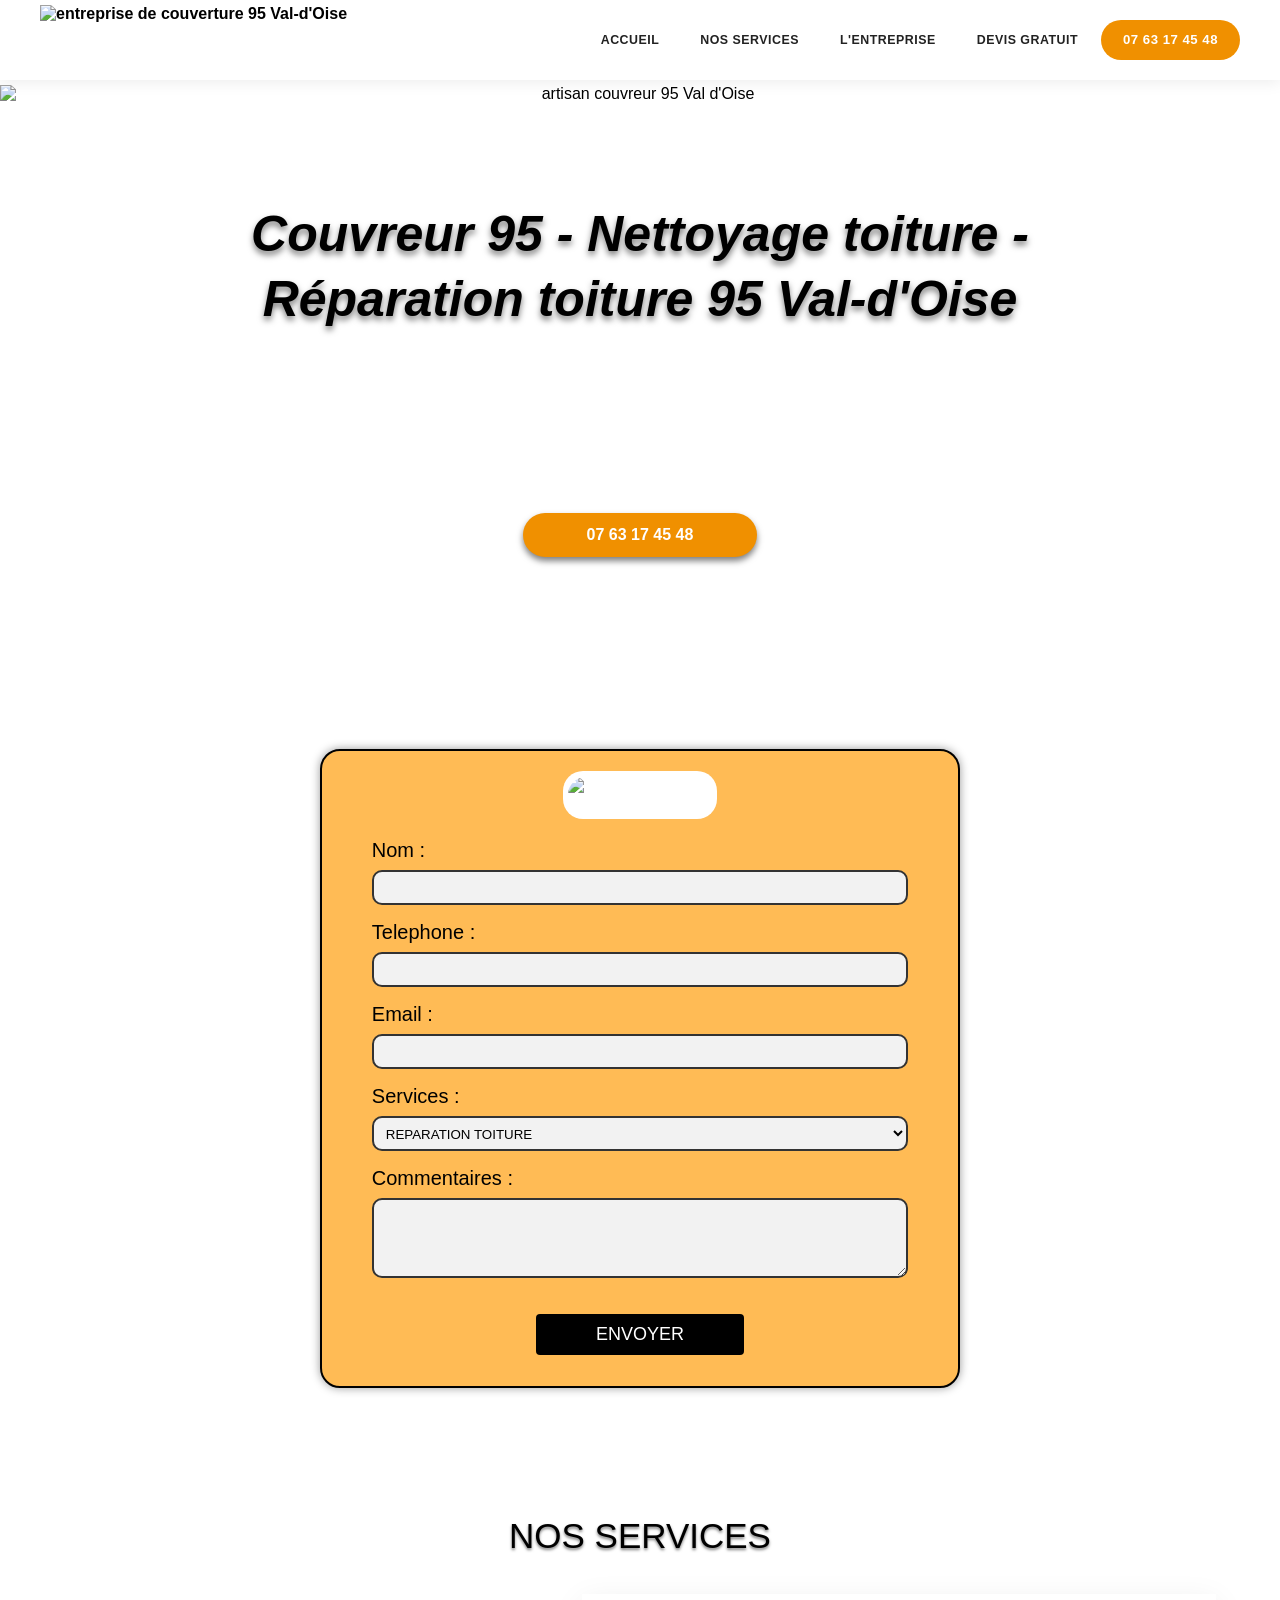
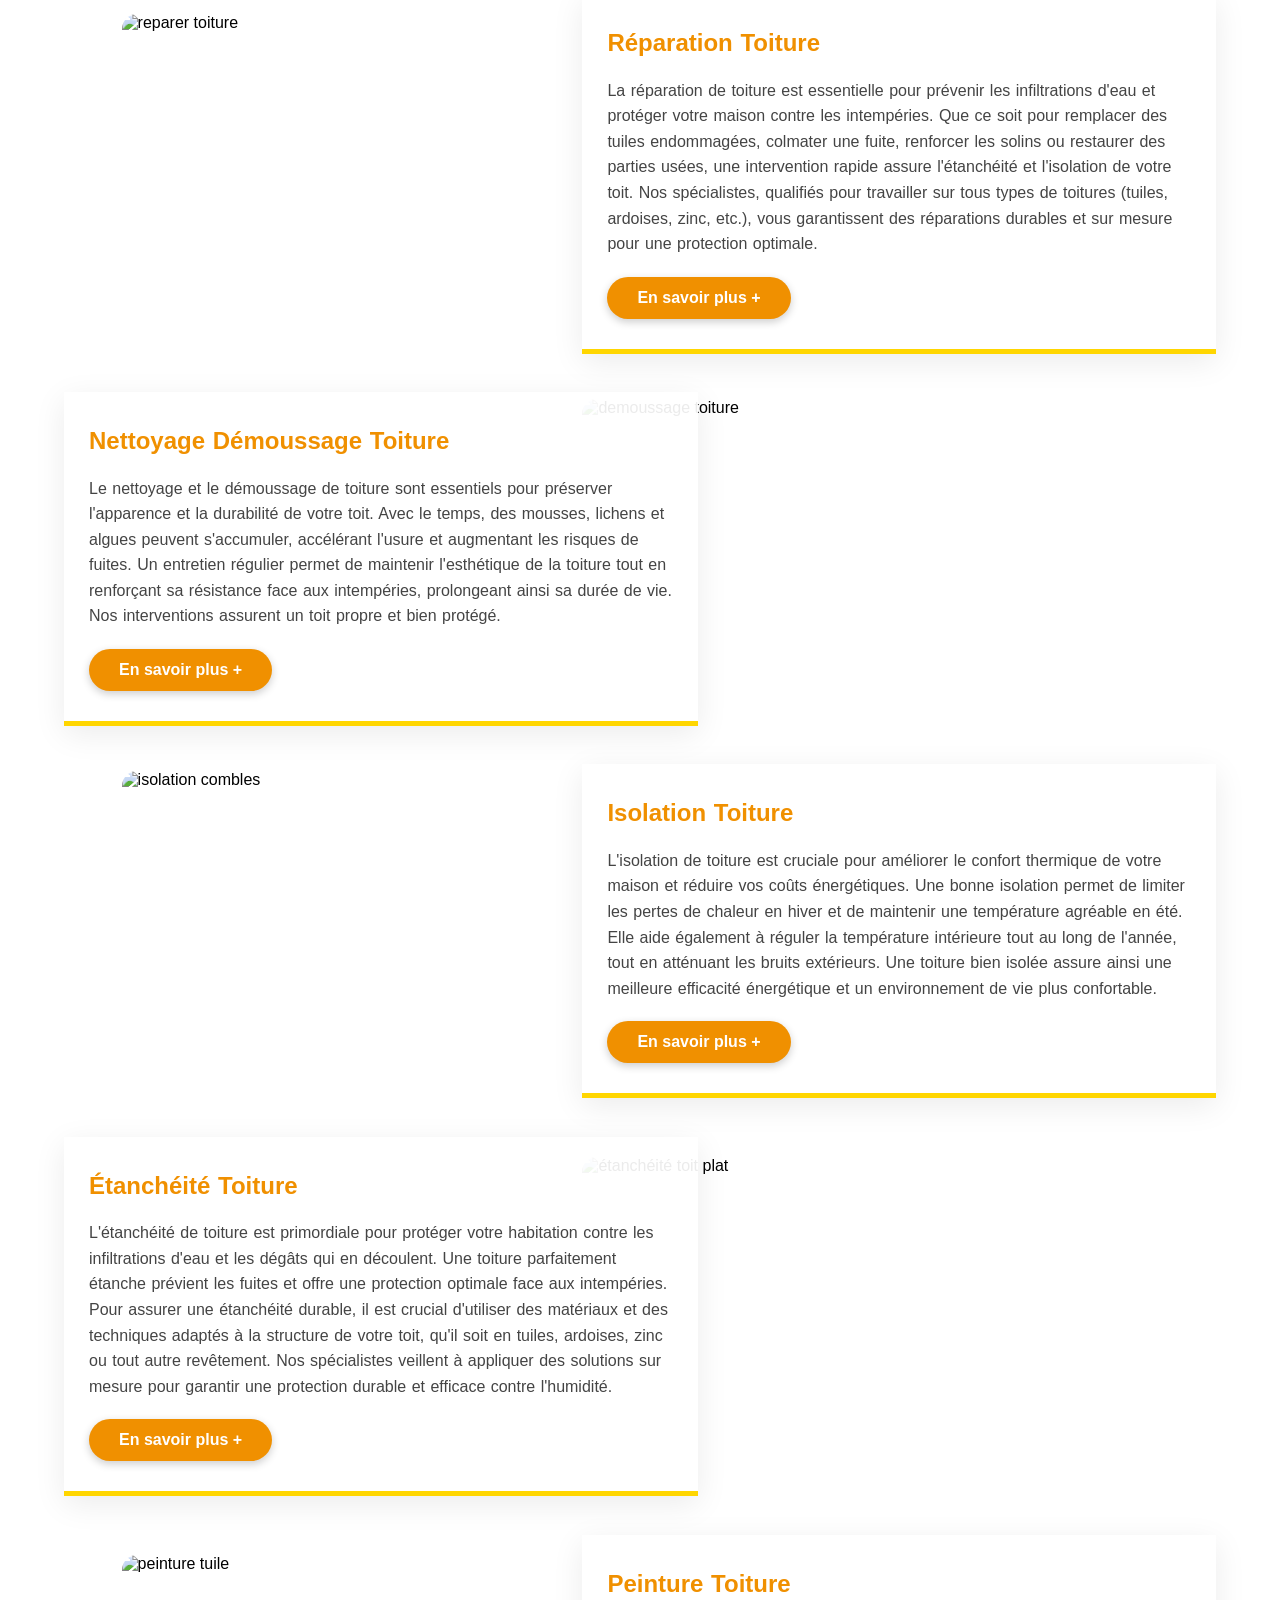
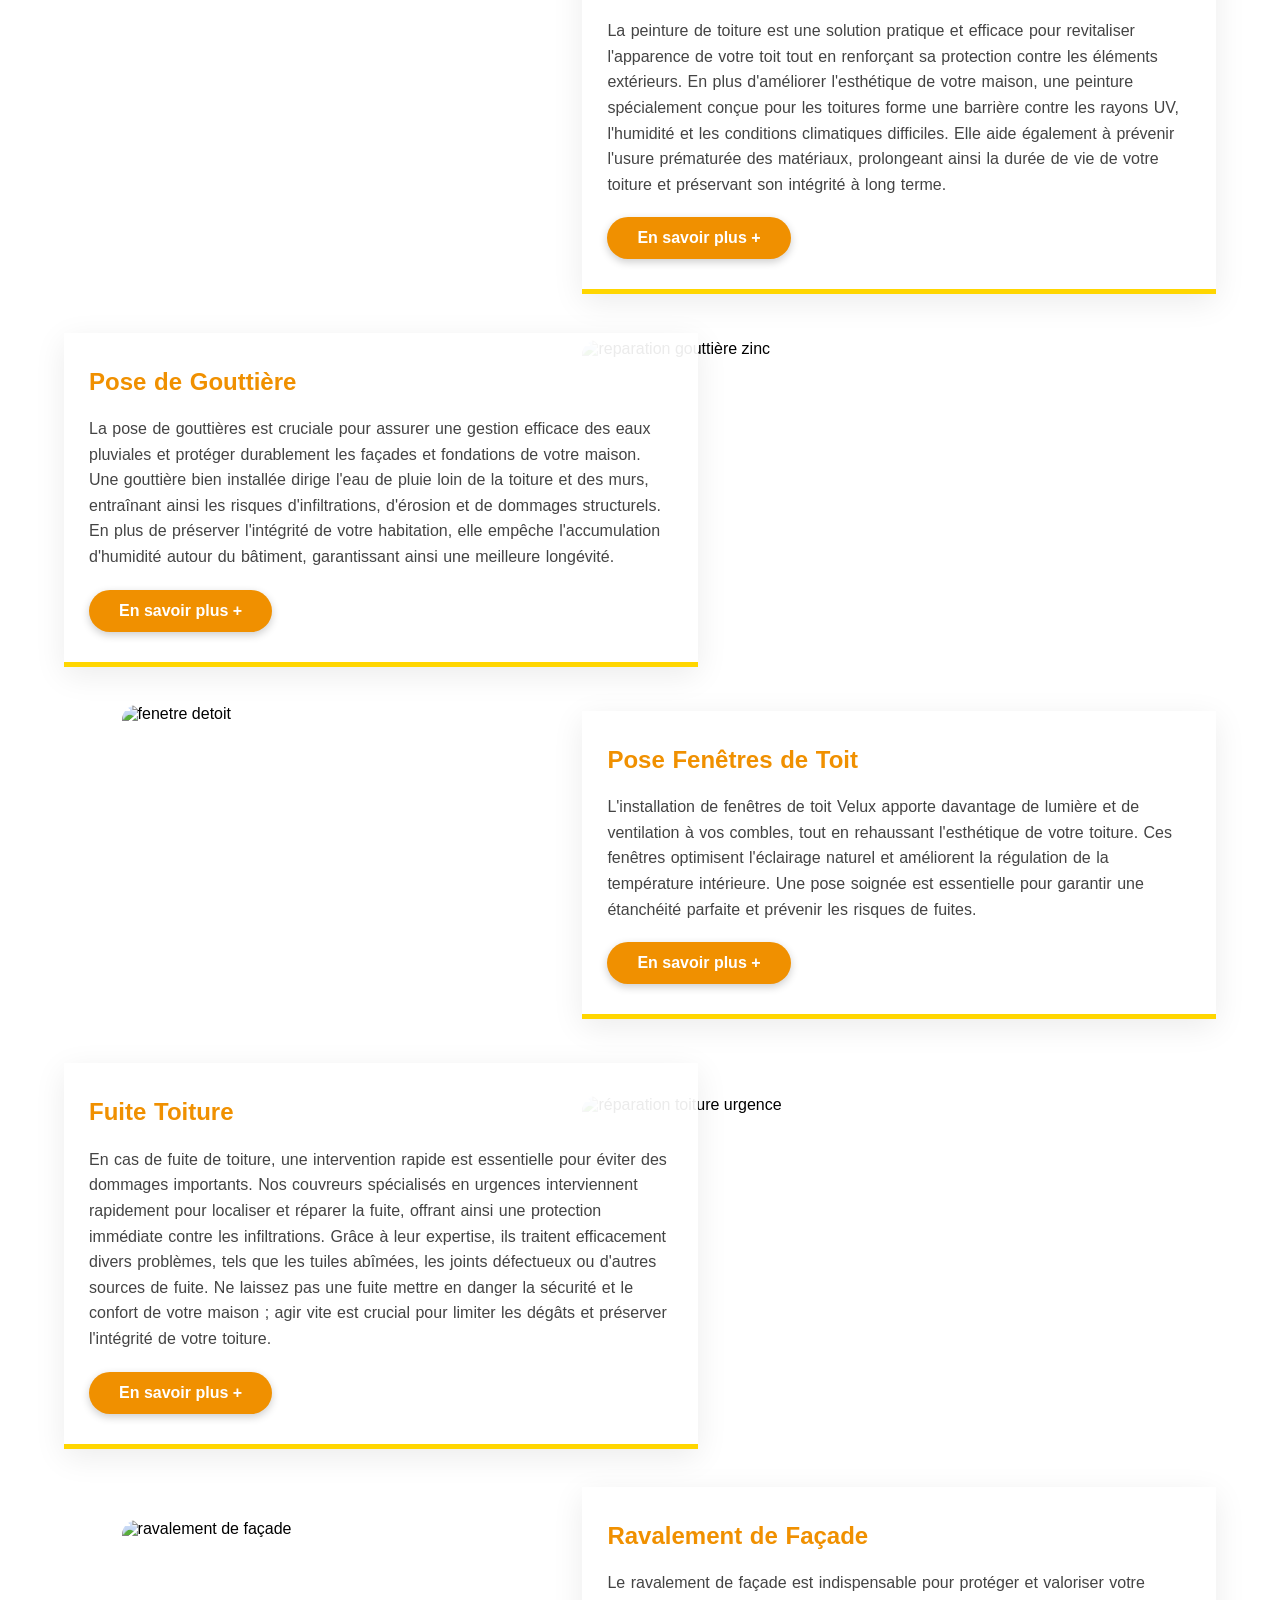
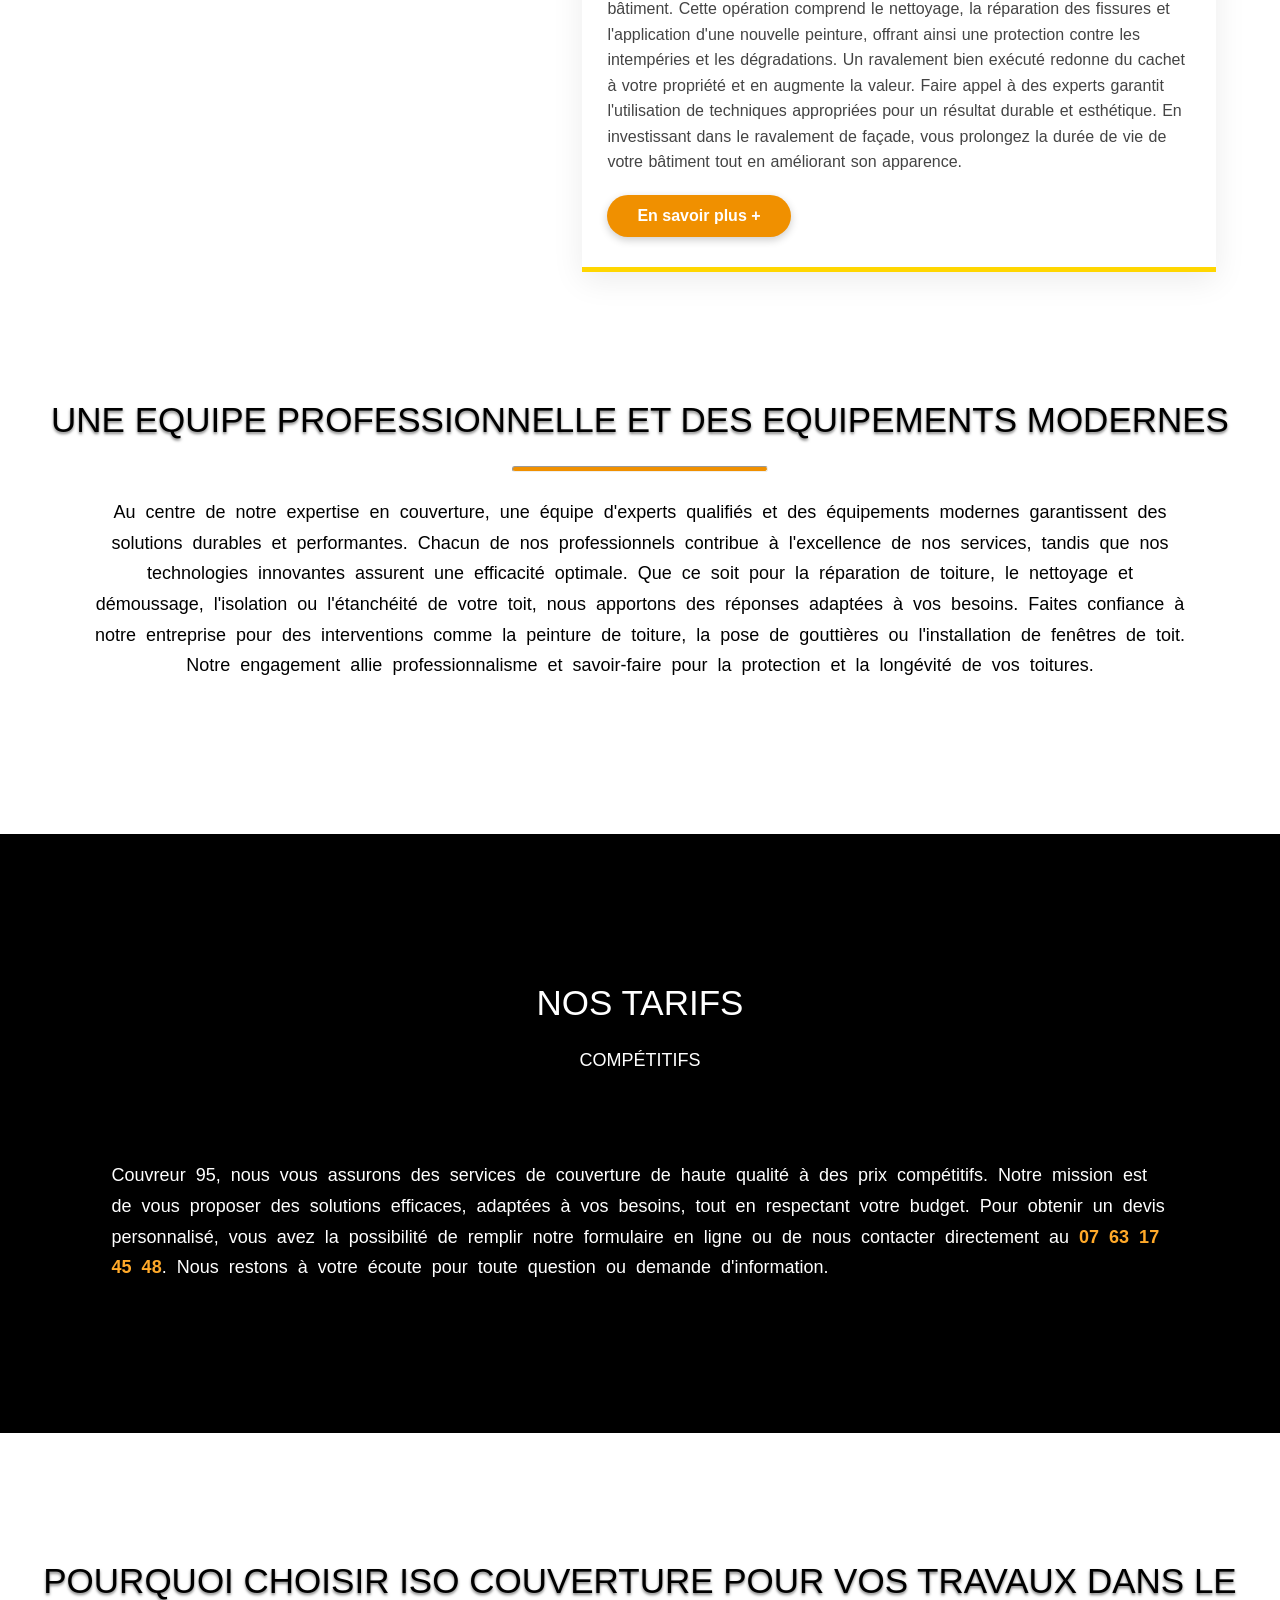
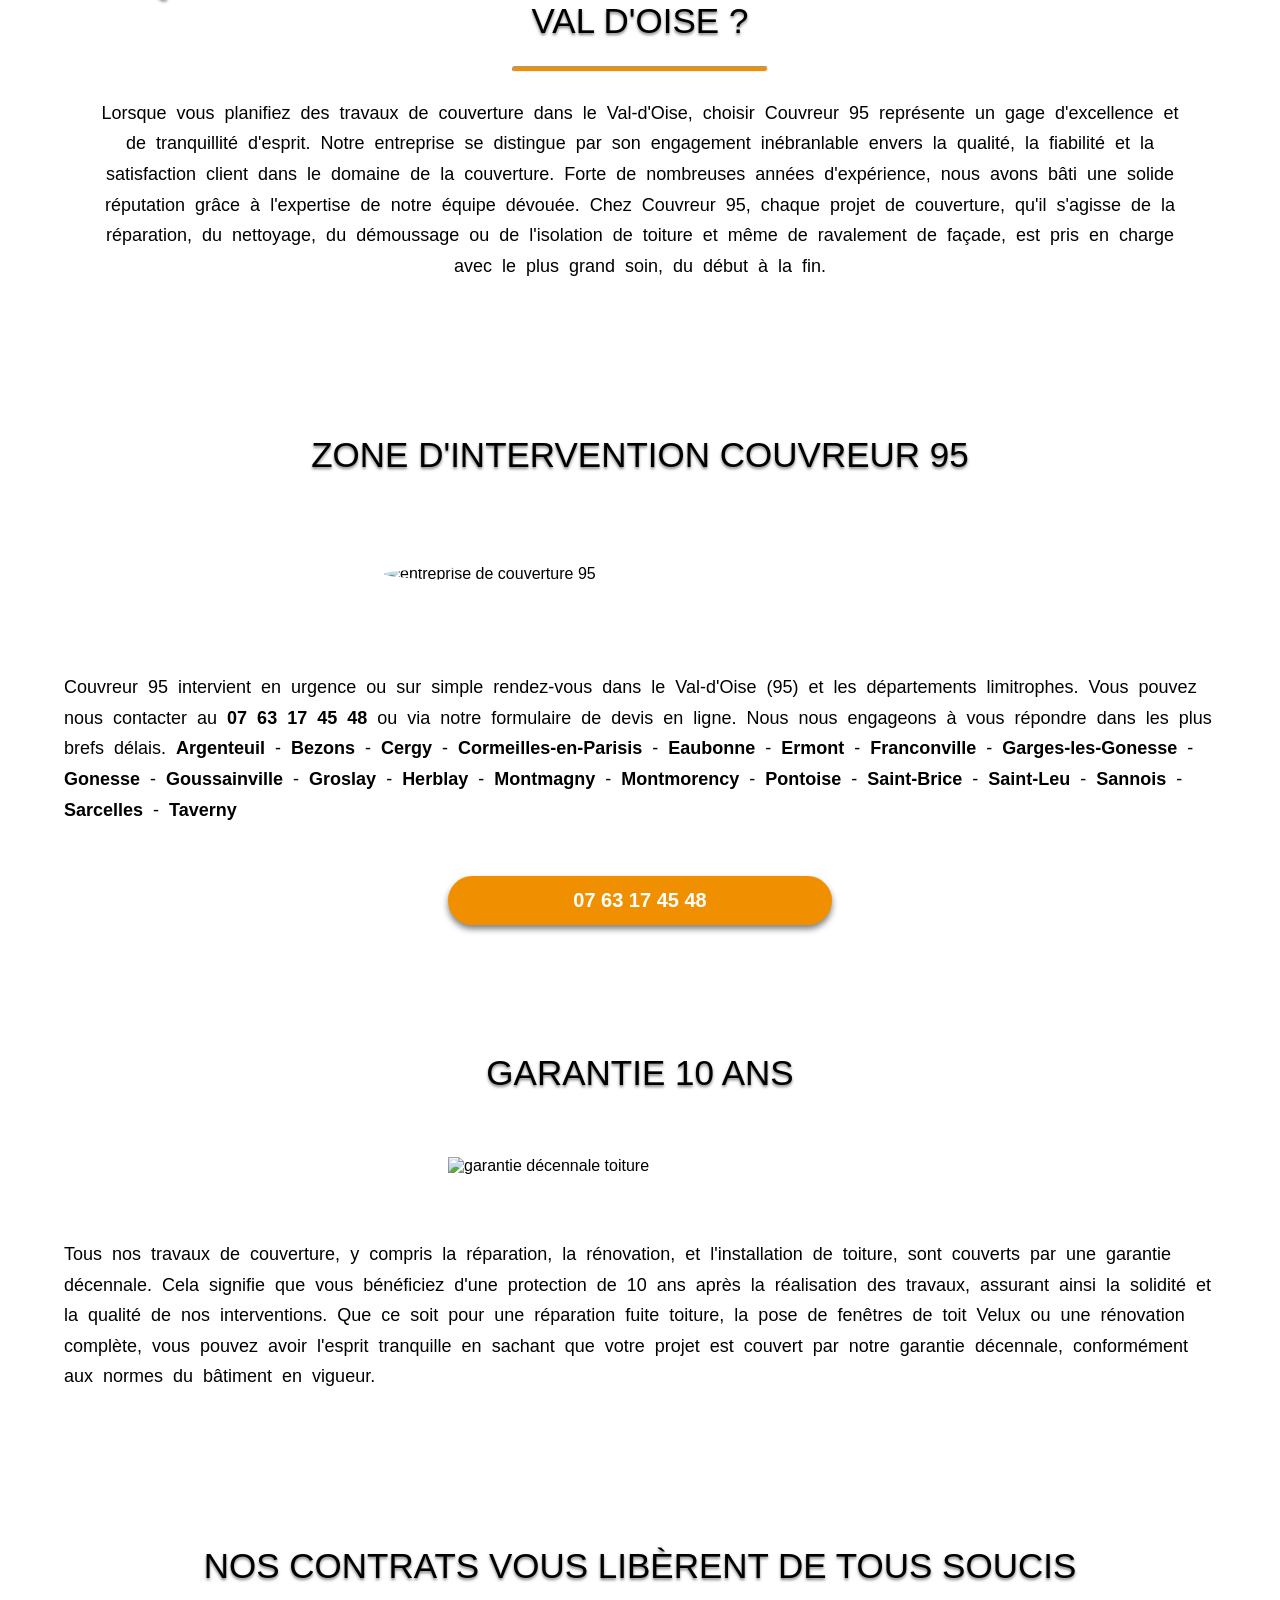
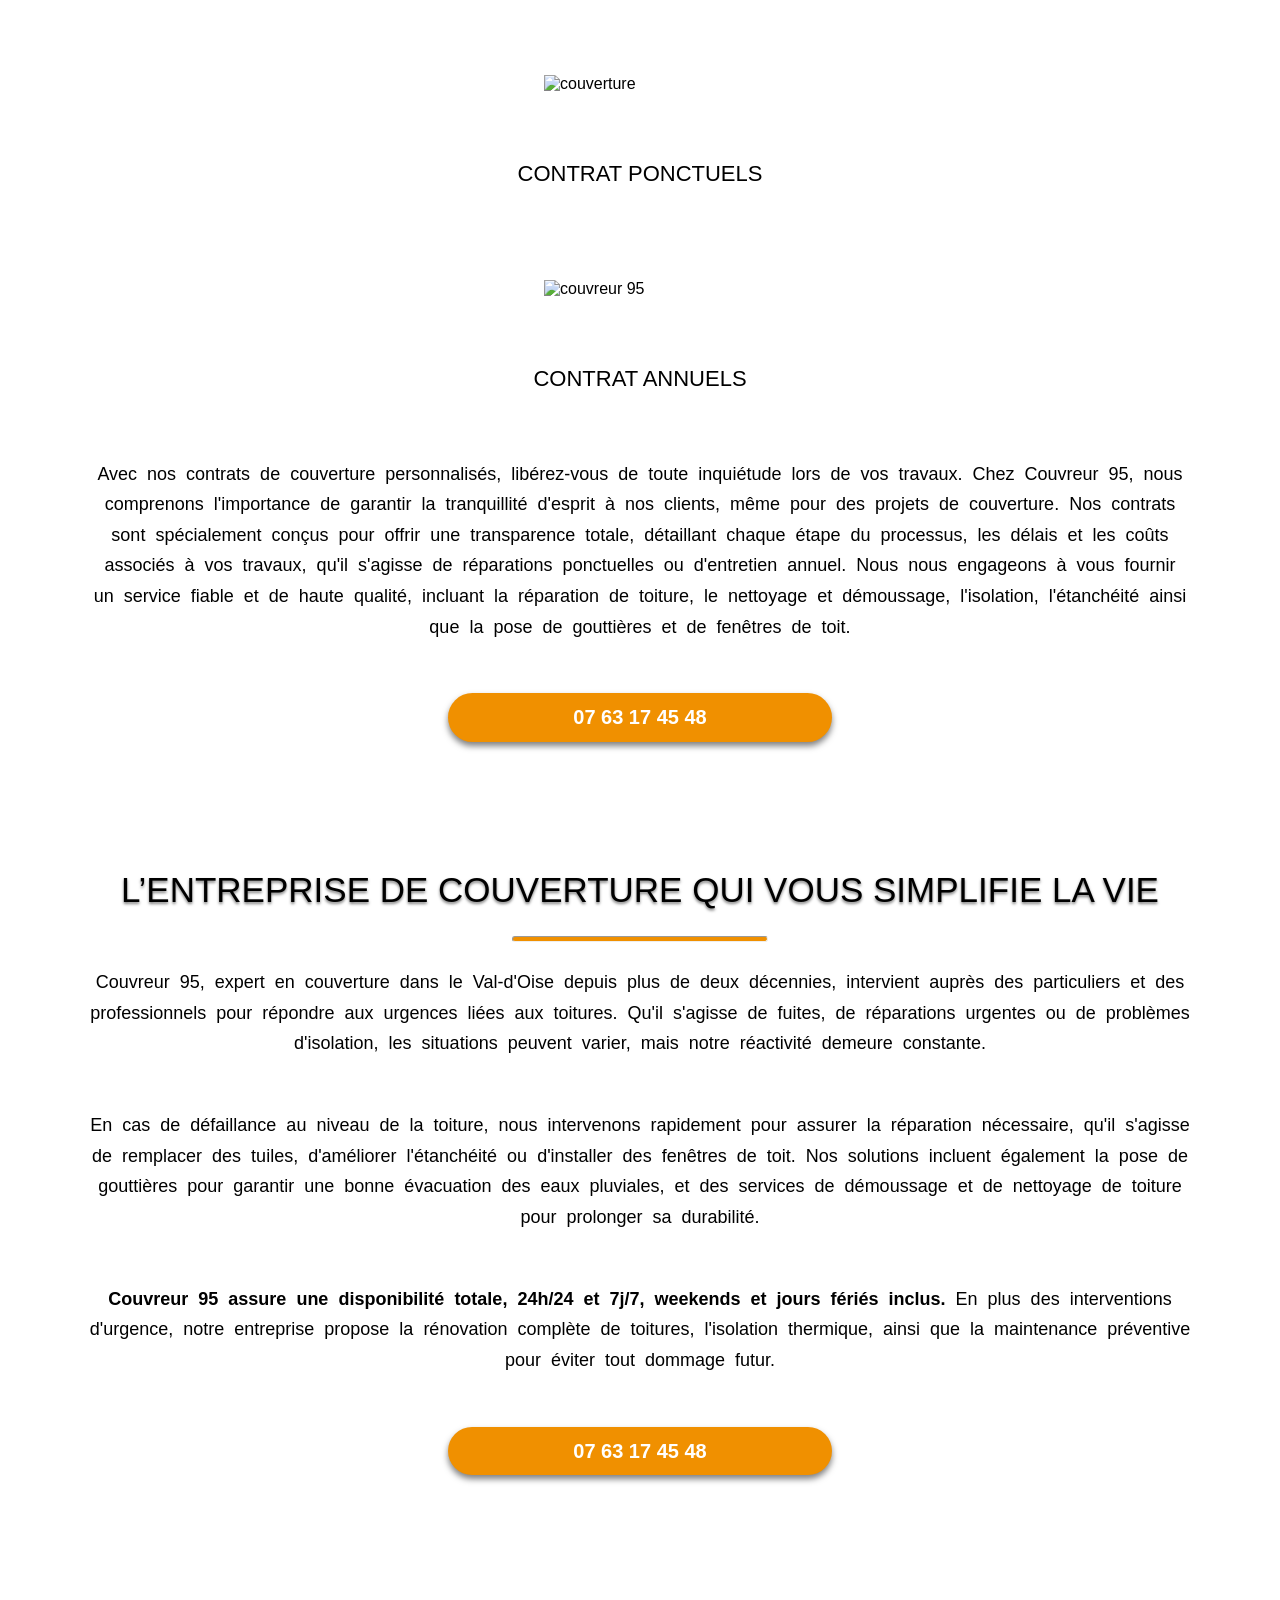
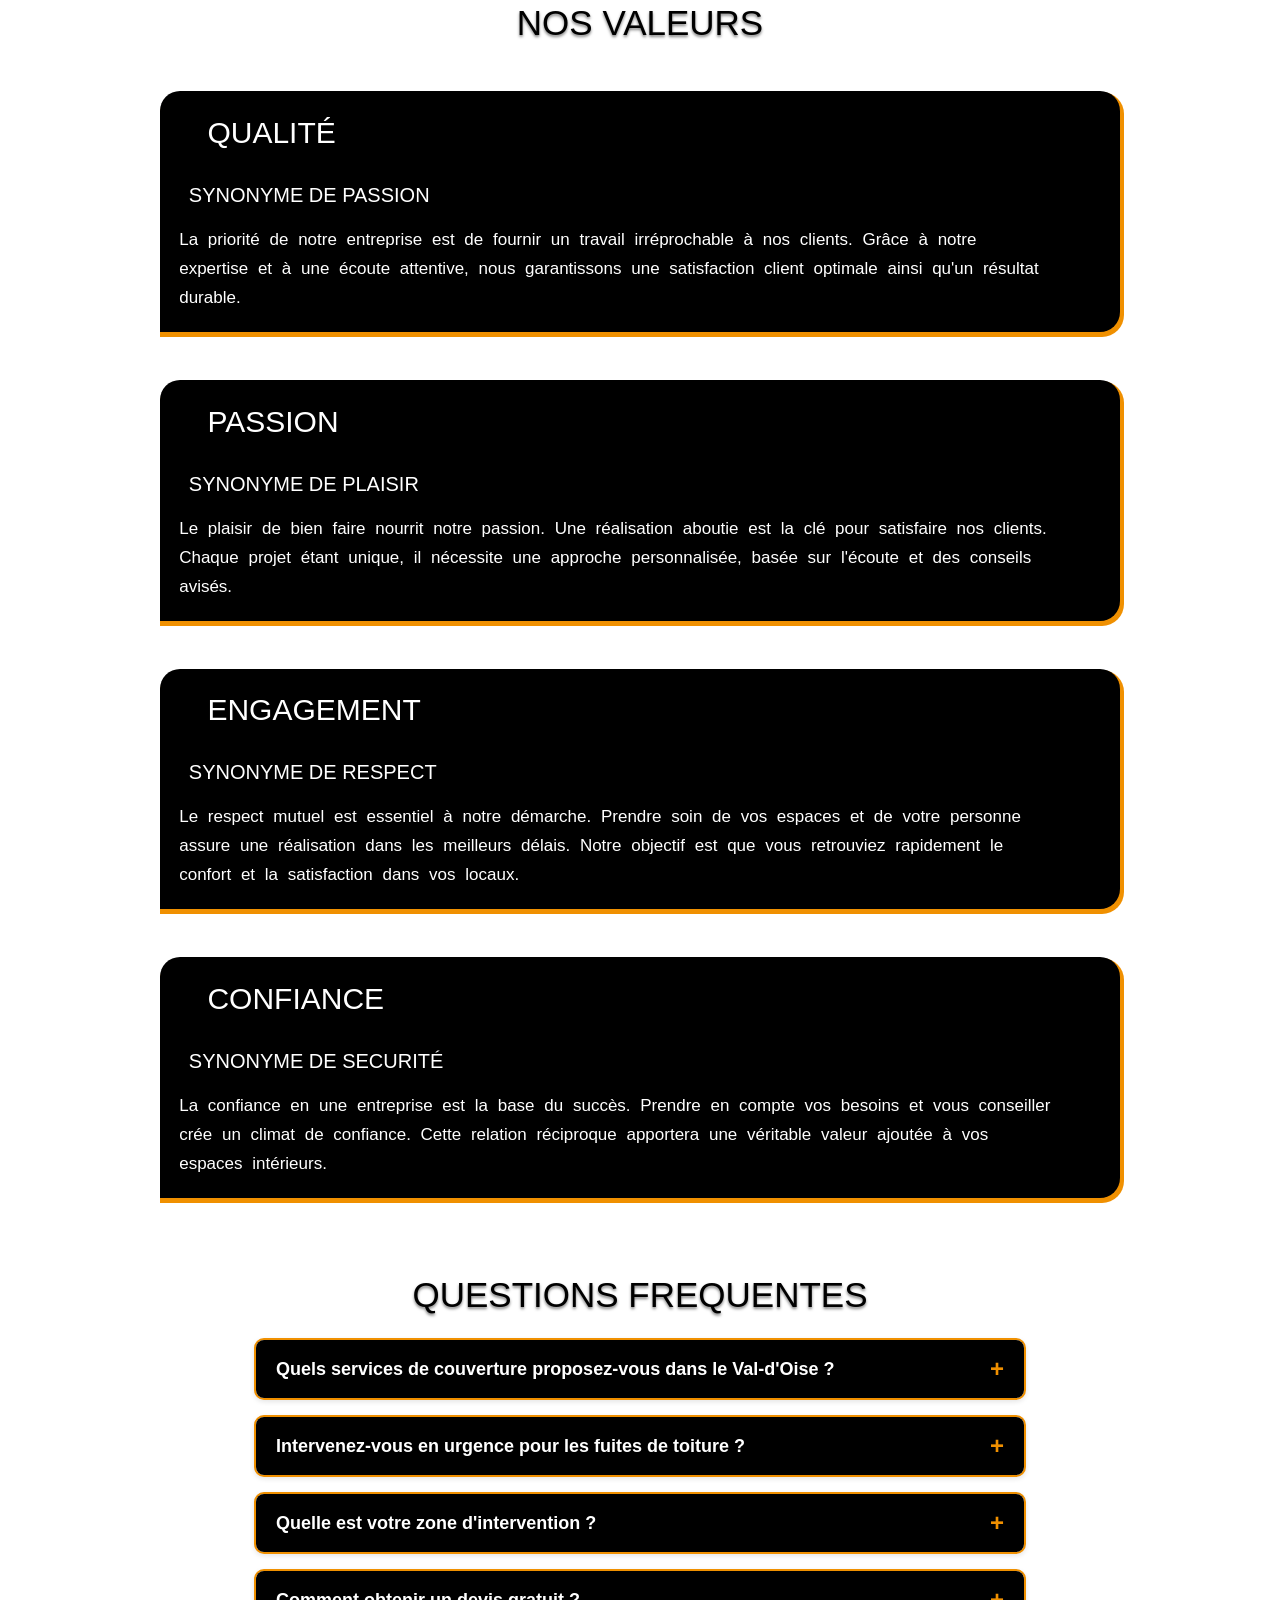
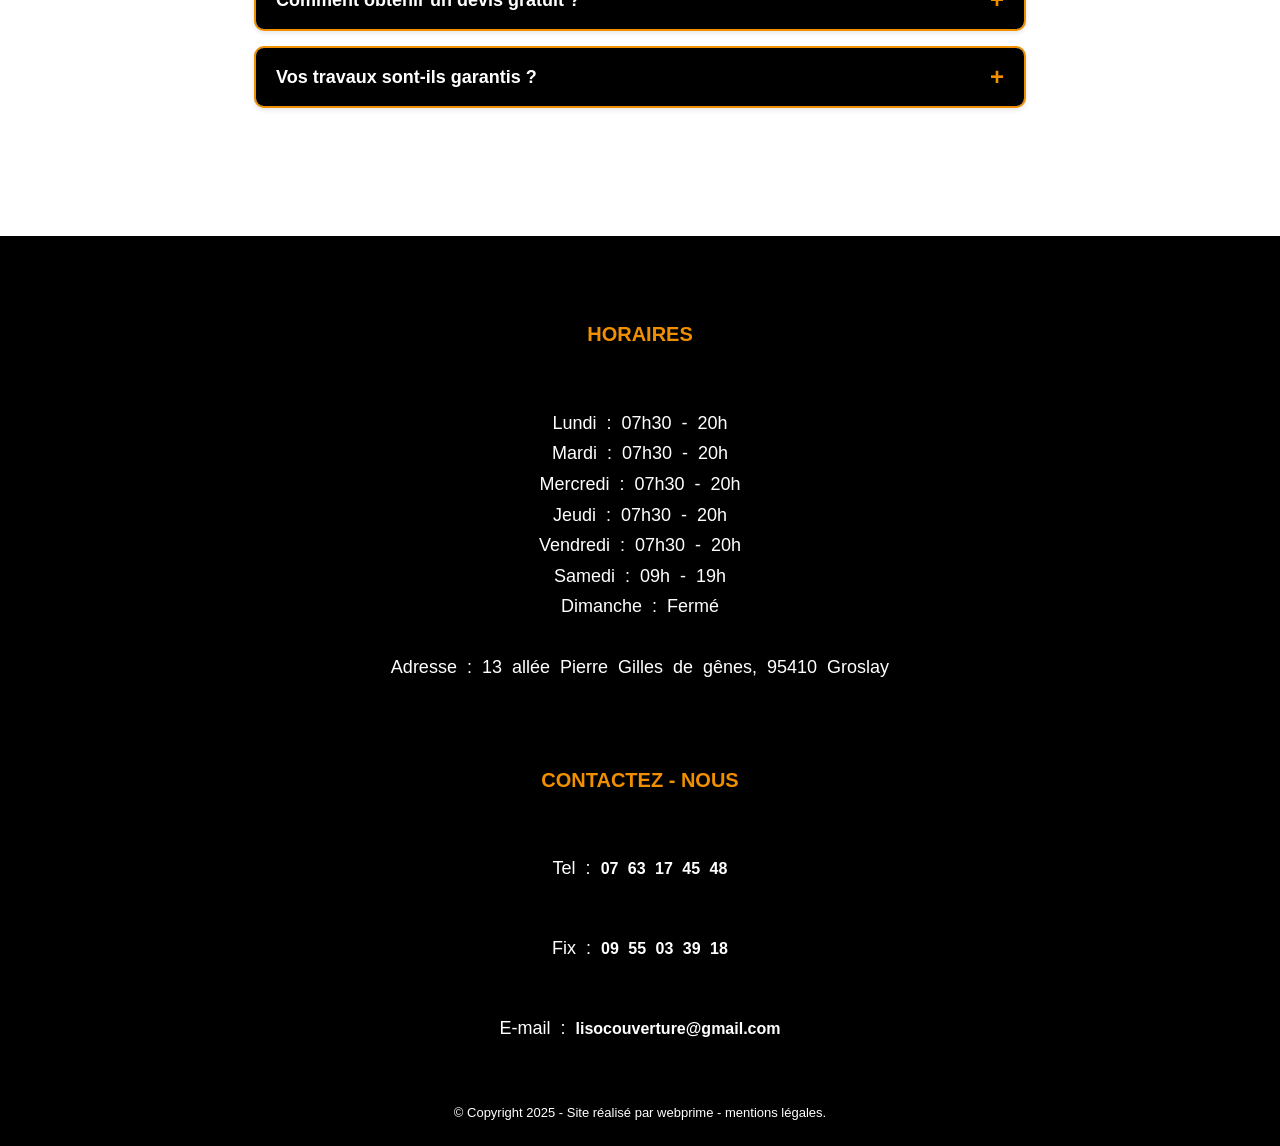
==== commit 7b0a154a: "Navbar moderne + refonte CSS services (style Couvreur 25) - Navbar: structure moderne avec burger an" ====
--- a/index.html
+++ b/index.html
@@ -217,32 +217,30 @@
 
 <body>
     <header>
-        <nav class="bg">
+        <nav class="navbar">
             <a href="https://iso-couvreur-95.fr/" class="logo-link">
                 <img src="couvreur_95.png" alt="entreprise de couverture 95 Val-d'Oise" class="logo">
             </a>
+            <input type="checkbox" id="btn">
             <label for="btn" class="icon">
-                <svg viewBox="0 0 100 80" width="40" height="40">
-                    <rect width="80" height="11"></rect>
-                    <rect y="26" width="60" height="11"></rect>
-                    <rect y="52" width="70" height="11"></rect>
-                </svg>
+                <span class="burger-line"></span>
+                <span class="burger-line"></span>
+                <span class="burger-line"></span>
             </label>
-            <input type="checkbox" id="btn">
-            <ul class="nav-bg">
-                <li class="n-bg">
+            <ul class="nav-menu">
+                <li class="ni">
                     <a href="https://iso-couvreur-95.fr/" title="couvreur 95">ACCUEIL</a>
                 </li>
-                <li class="n-bg">
+                <li class="ni">
                     <a href="https://iso-couvreur-95.fr/#prestation" title="services couverture">NOS SERVICES</a>
                 </li>
-                <li class="n-bg">
+                <li class="ni">
                     <a href="couvreur-95-val-doise.html" title="couvreur 95">L'ENTREPRISE</a>
                 </li>
-                <li class="n-bg">
-                    <a href="devis-pour-toiture-95.html" title="devis couvreur">DEVIS - GRATUIT</a>
+                <li class="ni">
+                    <a href="devis-pour-toiture-95.html" title="devis couvreur">DEVIS GRATUIT</a>
                 </li>
-                <li class="n-bg">
+                <li class="ni">
                     <a href="tel:+33763174548" title="devis toitures">07 63 17 45 48</a>
                 </li>
             </ul>
@@ -412,186 +410,101 @@
             </section>
         </div>
         <section>
-            <div class="pc-serv">
-                <img src="reparation-toiture-95.webp" alt="reparer toiture" class="pc-serv-img"
+            <div class="cont-ind">
+                <img src="reparation-toiture-95.webp" alt="reparer toiture" class="image"
                     title="reparation toiture" loading="lazy" decoding="async">
-                <div class="text-pc-serv">
-                    <p><a href="reparation-toiture-95.html" title="prix reparation toiture"><strong>Reparation
-                                toiture</strong></a> : La réparation de toiture est essentielle pour prévenir les
-                        infiltrations
-                        d'eau et protéger votre maison contre les intempéries. Que ce soit pour remplacer des tuiles
-                        endommagées, colmater une fuite, renforcer les solins ou restaurer des parties usées, une
-                        intervention
-                        rapide assure l'étanchéité et l'isolation de votre toit. Nos spécialistes, qualifiés pour
-                        travailler
-                        sur
-                        tous types de toitures (tuiles, ardoises, zinc, etc.), vous garantissent des réparations
-                        durables et
-                        sur
-                        mesure pour une protection optimale.</p>
-                </div>
-            </div>
-        </section>
-        <section>
-            <div class="pc-serv2">
-                <div class="text-pc-serv2">
-                    <p><a href="nettoyage-toiture-95.html" title="nettoyage toiture"><strong>Nettoyage
-                                Demoussage
-                                toiture</strong></a> : Le nettoyage et le démoussage de toiture sont essentiels pour
-                        préserver
-                        l'apparence et la durabilité de votre toit. Avec le temps, des mousses, lichens et algues
-                        peuvent
-                        s'accumuler, accélérant l'usure et augmentant les risques de fuites. Un entretien régulier
-                        permet de
-                        maintenir l'esthétique de la toiture tout en renforçant sa résistance face aux intempéries,
-                        prolongeant
-                        ainsi sa durée de vie. Nos interventions assurent un toit propre et bien protégé.
-                    </p>
-                </div>
-                <img src="nettoyage-toiture-95-val-doise.webp" alt="demoussage toiture" class="pc-serv-img2"
+                <div class="text">
+                    <p class="service-title"><a href="reparation-toiture-95.html" title="prix reparation toiture">Réparation Toiture</a></p>
+                    <p>La réparation de toiture est essentielle pour prévenir les infiltrations d'eau et protéger votre maison contre les intempéries. Que ce soit pour remplacer des tuiles endommagées, colmater une fuite, renforcer les solins ou restaurer des parties usées, une intervention rapide assure l'étanchéité et l'isolation de votre toit. Nos spécialistes, qualifiés pour travailler sur tous types de toitures (tuiles, ardoises, zinc, etc.), vous garantissent des réparations durables et sur mesure pour une protection optimale.</p>
+                    <a class="btn-service" href="reparation-toiture-95.html" title="prix reparation toiture">En savoir plus +</a>
+                </div>
+            </div>
+        </section>
+        <section>
+            <div class="cont-ind2">
+                <div class="text2">
+                    <p class="service-title"><a href="nettoyage-toiture-95.html" title="nettoyage toiture">Nettoyage Démoussage Toiture</a></p>
+                    <p>Le nettoyage et le démoussage de toiture sont essentiels pour préserver l'apparence et la durabilité de votre toit. Avec le temps, des mousses, lichens et algues peuvent s'accumuler, accélérant l'usure et augmentant les risques de fuites. Un entretien régulier permet de maintenir l'esthétique de la toiture tout en renforçant sa résistance face aux intempéries, prolongeant ainsi sa durée de vie. Nos interventions assurent un toit propre et bien protégé.</p>
+                    <a class="btn-service" href="nettoyage-toiture-95.html" title="nettoyage toiture prix">En savoir plus +</a>
+                </div>
+                <img src="nettoyage-toiture-95-val-doise.webp" alt="demoussage toiture" class="image2"
                     title="nettoyage toiture prix" loading="lazy" decoding="async">
             </div>
         </section>
         <section>
-            <div class="pc-serv">
-                <img src="isolation-toiture-95.webp" alt="isolation combles" class="pc-serv-img"
+            <div class="cont-ind">
+                <img src="isolation-toiture-95.webp" alt="isolation combles" class="image"
                     title="isolation toiture" loading="lazy" decoding="async">
-                <div class="text-pc-serv">
-                    <p><a href="isolation-toiture-95.html" title="isolation combles prix m2"><strong>Isolation
-                                toiture</strong></a> : L'isolation de toiture est cruciale pour améliorer le confort
-                        thermique
-                        de votre maison et réduire vos coûts énergétiques. Une bonne isolation permet de limiter les
-                        pertes
-                        de
-                        chaleur en hiver et de maintenir une température agréable en été. Elle aide également à réguler
-                        la
-                        température intérieure tout au long de l'année, tout en atténuant les bruits extérieurs. Une
-                        toiture
-                        bien isolée assure ainsi une meilleure efficacité énergétique et un environnement de vie plus
-                        confortable.</p>
-                </div>
-            </div>
-        </section>
-        <section>
-            <div class="pc-serv2">
-                <div class="text-pc-serv2">
-                    <p><a href="etancheite-toiture-95.html" title="etancheite toiture"><strong>Etanchéité
-                                toiture</strong></a> : L'étanchéité de toiture est primordiale pour protéger votre
-                        habitation
-                        contre les infiltrations d'eau et
-                        les dégâts qui en découlent. Une toiture parfaitement étanche prévient les fuites et offre une
-                        protection optimale face aux intempéries. Pour assurer une étanchéité durable, il est crucial
-                        d'utiliser
-                        des matériaux et des techniques adaptés à la structure de votre toit, qu'il soit en tuiles,
-                        ardoises,
-                        zinc ou tout autre revêtement. Nos spécialistes veillent à appliquer des solutions sur mesure
-                        pour
-                        garantir une protection durable et efficace contre l'humidité.</p>
-                </div>
-                <img src="etancheite-toiture.webp" alt="étanchéité toit plat" class="pc-serv-img2"
+                <div class="text">
+                    <p class="service-title"><a href="isolation-toiture-95.html" title="isolation combles prix m2">Isolation Toiture</a></p>
+                    <p>L'isolation de toiture est cruciale pour améliorer le confort thermique de votre maison et réduire vos coûts énergétiques. Une bonne isolation permet de limiter les pertes de chaleur en hiver et de maintenir une température agréable en été. Elle aide également à réguler la température intérieure tout au long de l'année, tout en atténuant les bruits extérieurs. Une toiture bien isolée assure ainsi une meilleure efficacité énergétique et un environnement de vie plus confortable.</p>
+                    <a class="btn-service" href="isolation-toiture-95.html" title="isolation combles prix m2">En savoir plus +</a>
+                </div>
+            </div>
+        </section>
+        <section>
+            <div class="cont-ind2">
+                <div class="text2">
+                    <p class="service-title"><a href="etancheite-toiture-95.html" title="etancheite toiture">Étanchéité Toiture</a></p>
+                    <p>L'étanchéité de toiture est primordiale pour protéger votre habitation contre les infiltrations d'eau et les dégâts qui en découlent. Une toiture parfaitement étanche prévient les fuites et offre une protection optimale face aux intempéries. Pour assurer une étanchéité durable, il est crucial d'utiliser des matériaux et des techniques adaptés à la structure de votre toit, qu'il soit en tuiles, ardoises, zinc ou tout autre revêtement. Nos spécialistes veillent à appliquer des solutions sur mesure pour garantir une protection durable et efficace contre l'humidité.</p>
+                    <a class="btn-service" href="etancheite-toiture-95.html" title="étanchéité toit terrasse prix au m2">En savoir plus +</a>
+                </div>
+                <img src="etancheite-toiture.webp" alt="étanchéité toit plat" class="image2"
                     title="étanchéité toit terrasse prix au m2" loading="lazy" decoding="async">
             </div>
         </section>
         <section>
-            <div class="pc-serv">
-                <img src="peinture-toiture-prix.webp" alt="peinture tuile" class="pc-serv-img" title="peinture toiture"
+            <div class="cont-ind">
+                <img src="peinture-toiture-prix.webp" alt="peinture tuile" class="image" title="peinture toiture"
                     loading="lazy" decoding="async">
-                <div class="text-pc-serv">
-                    <p><a href="peinture-toiture-95.html"
-                            title="tarif peinture toiture au m2"><strong>Peinture
-                                toiture</strong></a> : La peinture de toiture est une solution pratique et efficace pour
-                        revitaliser l'apparence de votre toit tout en renforçant sa protection contre les éléments
-                        extérieurs.
-                        En plus d'améliorer l'esthétique de votre maison, une peinture spécialement conçue pour les
-                        toitures
-                        forme une barrière contre les rayons UV, l'humidité et les conditions climatiques difficiles.
-                        Elle
-                        aide
-                        également à prévenir l'usure prématurée des matériaux, prolongeant ainsi la durée de vie de
-                        votre
-                        toiture et préservant son intégrité à long terme.</p>
-                </div>
-            </div>
-        </section>
-        <section>
-            <div class="pc-serv2">
-                <div class="text-pc-serv2">
-                    <p><a href="gouttiere-zinc-gouttiere-pvc-95.html" title="gouttières zinc"><strong>Pose de
-                                gouttière</strong></a>
-                        : La pose de gouttières est cruciale pour assurer une gestion efficace des eaux pluviales et
-                        protéger
-                        durablement les façades et fondations de votre maison. Une gouttière bien installée dirige l'eau
-                        de
-                        pluie loin de la toiture et des murs, entraînant ainsi les risques d'infiltrations, d'érosion et
-                        de
-                        dommages structurels. En plus de préserver l'intégrité de votre habitation, elle empêche
-                        l'accumulation
-                        d'humidité autour du bâtiment, garantissant ainsi une meilleure longévité.</p>
-                </div>
-                <img src="gouttiere-95.webp" alt="reparation gouttière zinc" class="pc-serv-img2"
+                <div class="text">
+                    <p class="service-title"><a href="peinture-toiture-95.html" title="tarif peinture toiture au m2">Peinture Toiture</a></p>
+                    <p>La peinture de toiture est une solution pratique et efficace pour revitaliser l'apparence de votre toit tout en renforçant sa protection contre les éléments extérieurs. En plus d'améliorer l'esthétique de votre maison, une peinture spécialement conçue pour les toitures forme une barrière contre les rayons UV, l'humidité et les conditions climatiques difficiles. Elle aide également à prévenir l'usure prématurée des matériaux, prolongeant ainsi la durée de vie de votre toiture et préservant son intégrité à long terme.</p>
+                    <a class="btn-service" href="peinture-toiture-95.html" title="tarif peinture toiture au m2">En savoir plus +</a>
+                </div>
+            </div>
+        </section>
+        <section>
+            <div class="cont-ind2">
+                <div class="text2">
+                    <p class="service-title"><a href="gouttiere-zinc-gouttiere-pvc-95.html" title="gouttières zinc">Pose de Gouttière</a></p>
+                    <p>La pose de gouttières est cruciale pour assurer une gestion efficace des eaux pluviales et protéger durablement les façades et fondations de votre maison. Une gouttière bien installée dirige l'eau de pluie loin de la toiture et des murs, entraînant ainsi les risques d'infiltrations, d'érosion et de dommages structurels. En plus de préserver l'intégrité de votre habitation, elle empêche l'accumulation d'humidité autour du bâtiment, garantissant ainsi une meilleure longévité.</p>
+                    <a class="btn-service" href="gouttiere-zinc-gouttiere-pvc-95.html" title="prix pose gouttière">En savoir plus +</a>
+                </div>
+                <img src="gouttiere-95.webp" alt="reparation gouttière zinc" class="image2"
                     title="prix pose gouttière" loading="lazy" decoding="async">
             </div>
         </section>
         <section>
-            <div class="pc-serv">
-                <img src="pose-de-velux.webp" alt="fenetre detoit" class="pc-serv-img" title="pose velux" loading="lazy"
+            <div class="cont-ind">
+                <img src="pose-de-velux.webp" alt="fenetre detoit" class="image" title="pose velux" loading="lazy"
                     decoding="async">
-                <div class="text-pc-serv">
-                    <p><a href="pose-velux-95.html" title="pose velux prix"><strong>Pose fenêtres
-                                de toit</strong></a> : L'installation de fenêtres de toit Velux apporte davantage de
-                        lumière
-                        et
-                        de ventilation à vos combles, tout en rehaussant l'esthétique de votre toiture. Ces fenêtres
-                        optimisent
-                        l'éclairage naturel et améliorent la régulation de la température intérieure. Une pose soignée
-                        est
-                        essentielle pour garantir une étanchéité parfaite et prévenir les risques de fuites.</p>
-                </div>
-            </div>
-        </section>
-        <section>
-            <div class="pc-serv2">
-                <div class="text-pc-serv2">
-                    <p><a href="fuite-toiture-95.html" title="fuite toiture"><strong>Fuite
-                                toiture</strong></a> :
-                        En cas de fuite de toiture, une intervention rapide est essentielle pour éviter des dommages
-                        importants.
-                        Nos couvreurs spécialisés en urgences interviennent rapidement pour localiser et réparer la
-                        fuite,
-                        offrant ainsi une protection immédiate contre les infiltrations. Grâce à leur expertise, ils
-                        traitent
-                        efficacement divers problèmes, tels que les tuiles abîmées, les joints défectueux ou d'autres
-                        sources de
-                        fuite. Ne laissez pas une fuite mettre en danger la sécurité et le confort de votre maison ;
-                        vite
-                        est
-                        crucial pour limiter les dégâts et agir pour préserver l'intégrité de votre toiture.
-                    </p>
-                </div>
-                <img src="10.webp" alt="réparation toiture urgence" class="pc-serv-img2" title="couvreur urgence"
+                <div class="text">
+                    <p class="service-title"><a href="pose-velux-95.html" title="pose velux prix">Pose Fenêtres de Toit</a></p>
+                    <p>L'installation de fenêtres de toit Velux apporte davantage de lumière et de ventilation à vos combles, tout en rehaussant l'esthétique de votre toiture. Ces fenêtres optimisent l'éclairage naturel et améliorent la régulation de la température intérieure. Une pose soignée est essentielle pour garantir une étanchéité parfaite et prévenir les risques de fuites.</p>
+                    <a class="btn-service" href="pose-velux-95.html" title="pose velux prix">En savoir plus +</a>
+                </div>
+            </div>
+        </section>
+        <section>
+            <div class="cont-ind2">
+                <div class="text2">
+                    <p class="service-title"><a href="fuite-toiture-95.html" title="fuite toiture">Fuite Toiture</a></p>
+                    <p>En cas de fuite de toiture, une intervention rapide est essentielle pour éviter des dommages importants. Nos couvreurs spécialisés en urgences interviennent rapidement pour localiser et réparer la fuite, offrant ainsi une protection immédiate contre les infiltrations. Grâce à leur expertise, ils traitent efficacement divers problèmes, tels que les tuiles abîmées, les joints défectueux ou d'autres sources de fuite. Ne laissez pas une fuite mettre en danger la sécurité et le confort de votre maison ; agir vite est crucial pour limiter les dégâts et préserver l'intégrité de votre toiture.</p>
+                    <a class="btn-service" href="fuite-toiture-95.html" title="fuite toiture">En savoir plus +</a>
+                </div>
+                <img src="10.webp" alt="réparation toiture urgence" class="image2" title="couvreur urgence"
                     loading="lazy" decoding="async">
             </div>
         </section>
         <section>
-            <div class="pc-serv">
-                <img src="ravalement-couvreur-95.webp" alt="ravalement de façade" class="pc-serv-img" title="ravalement"
+            <div class="cont-ind">
+                <img src="ravalement-couvreur-95.webp" alt="ravalement de façade" class="image" title="ravalement"
                     loading="lazy" decoding="async">
-                <div class="text-pc-serv">
-                    <p><a href="ravalement-de-facade-95.html"
-                            title="ravalement de façade prix"><strong>Ravalement
-                                de façade</strong></a> : Le ravalement de
-                        façade est indispensable pour protéger et valoriser votre bâtiment. Cette opération comprend le
-                        nettoyage, la réparation des fissures et l'application d'une nouvelle peinture, offrant ainsi
-                        une
-                        protection contre les intempéries et les dégradations. Un ravagement bien exécuté redonne du
-                        cachet
-                        à
-                        votre propriété et en augmente la valeur. Faire appel à des experts garantit l'utilisation de
-                        techniques
-                        appropriées pour un résultat durable et esthétique. En investissant dans le ravalement de
-                        façade,
-                        vous
-                        prolongez la durée de vie de votre bâtiment tout en améliorant son apparence.</p>
+                <div class="text">
+                    <p class="service-title"><a href="ravalement-de-facade-95.html" title="ravalement de façade prix">Ravalement de Façade</a></p>
+                    <p>Le ravalement de façade est indispensable pour protéger et valoriser votre bâtiment. Cette opération comprend le nettoyage, la réparation des fissures et l'application d'une nouvelle peinture, offrant ainsi une protection contre les intempéries et les dégradations. Un ravalement bien exécuté redonne du cachet à votre propriété et en augmente la valeur. Faire appel à des experts garantit l'utilisation de techniques appropriées pour un résultat durable et esthétique. En investissant dans le ravalement de façade, vous prolongez la durée de vie de votre bâtiment tout en améliorant son apparence.</p>
+                    <a class="btn-service" href="ravalement-de-facade-95.html" title="ravalement de façade prix">En savoir plus +</a>
                 </div>
             </div>
         </section>
--- a/style.css
+++ b/style.css
@@ -0,0 +1,372 @@
+body {
+  margin: 0;
+  padding: 0;
+  background-color: #fff;
+  margin-top: 85px;
+  font-family:'Montserrat', sans-serif;
+}
+hr {width: 20%;margin-left: auto;margin-right: auto;height: 6px;background: #f09000;border-radius: 15px;}
+h2{color:#000000;text-align:center}h1,h2,h3,h4{text-align:center}h1{font-weight:550;font-size:50px;margin-bottom:5%;margin-top:5%;line-height: 1.3;}h2{font-size:35px;font-weight:530;margin:10% 3% 2%;text-shadow: 0 2px 3px rgba(0, 0, 0, 0.5)}h3{color:#000000;font-weight:200;font-size:18px;margin:2% 3% 5%;line-height:1.5}h4{margin:5% 3%;font-size:20px;font-weight:350}.hr{margin:5% auto auto;width:90%}
+p {
+  color: #000000;
+  font-size: 18px;
+  margin-left: 5%;
+  margin-right: 5%;
+  text-align: center;
+  padding: 2%;
+  line-height: 1.7;
+  word-spacing: 5px;
+}
+.strong2{
+  color: #ffa929;
+}
+.fcf h2 {
+  font-size: 20px;
+  margin-top: 3%;
+  margin-bottom: 3%;
+}
+a {text-decoration: none;font-weight: 600;color: #000;}
+.h{background-color:#000000;padding:2% 0;width:80%;margin:10% auto;box-shadow:2px 3px 0 2px #f09000;border-radius:20px 20px 20px 0}.h h4,.h p{color:#fff}
+#tarif{background-color:#000000;padding:2%;width:100%;margin:10% auto}#tarif h2,#tarif h3,#tarif p{color:#fff}#tarif p{text-align: left}
+.valeur h3,.valeur h4{margin-bottom:0;color:#fff;text-align:left}.valeur h3,.valeur h4,.valeur p{text-align:left}.valeur{background-color:#000000;width:75%;margin-left:auto;margin-right:auto;box-shadow:2px 3px 0 2px #f09000;opacity:0;transform:translateX(-50%);transition:opacity .5s,transform 1s;border-radius:20px 20px 20px 0}.valeur.slide-in-done{opacity:1;transform:translateX(0)}.valeur .confiance{display:flex;align-items:center;margin-top:5%;margin-left:2%;font-size:35px;text-align:left}.valeur h3{display:flex;align-items:center;font-size:30px}.valeur h4{font-size:20px;margin-top:3%}.valeur p{margin-left:0;color:#fff;font-size:17px;margin-top:0}
+.logo,.navbar{display:flex}
+.navbar{background-color:#fff;left:0;right:0}
+*{box-sizing:border-box;outline:0;margin:0;padding:0}
+.navbar{padding:0 40px;justify-content:space-between;align-items:center;position:fixed;top:0;z-index:1222;height:80px;box-shadow:0 2px 15px rgba(0,0,0,0.08);transition:box-shadow 0.3s}
+.logo{align-items:center;max-height:70px;min-height:70px;margin-left:0}
+.logo-link{display:flex;align-items:center}
+.icon{display:none;flex-direction:column;justify-content:center;align-items:center;gap:6px;width:40px;height:40px;cursor:pointer;margin-right:3%;padding:5px}
+.burger-line{display:block;width:28px;height:3px;background:#222;border-radius:3px;transition:all 0.3s}
+.dropdown,.navbar input{display:none}
+#btn:checked~.nav-menu{display:flex}
+#btn:checked+.icon .burger-line:nth-child(1){transform:rotate(45deg) translate(6px,6px)}
+#btn:checked+.icon .burger-line:nth-child(2){opacity:0}
+#btn:checked+.icon .burger-line:nth-child(3){transform:rotate(-45deg) translate(6px,-6px)}
+.nav-menu{display:flex;position:static;background:transparent;list-style:none;align-items:center;gap:5px}
+.ni a{color:#222;text-decoration:none;font-size:0.775rem;font-weight:600;letter-spacing:0.5px;padding:10px 18px;border-radius:8px;transition:all 0.3s;display:block;text-align:center;line-height:1.5}
+.ni a:hover{color:#f09000;background:rgba(240,144,0,0.06)}
+.ni:last-child a{background:#f09000;color:#fff;border-radius:25px;padding:10px 22px;font-size:0.825rem}
+.ni:last-child a:hover{background:#d07800;color:#fff}
+.drop-item a{margin-left:8%;font-size:1rem}
+.show:hover{color:#f09000}
+.ix {
+  position: relative;
+  text-align: center;
+  display: flex;
+  flex-direction: column;
+  align-items: center;
+  justify-content: center;
+  height: 600px;
+}
+.background-image {
+  position: absolute;
+  top: 0;
+  left: 0;
+  width: 100%;
+  height: 100%;
+  object-fit: cover;
+  z-index: -1;
+}
+.ix h1 {
+  width: 80%;
+  margin-top: auto;
+  z-index: 1;
+  padding: 2px;
+  border-radius: 20px;
+  text-shadow: 0 4px 6px rgba(0, 0, 0, 0.5);
+}
+.sone{display:flex;justify-content:space-between;align-items:center;margin-top:5%}
+.i1,.i2,.i3,.i4{text-align:center;margin-top:5%;margin-bottom:15%}.i1 img,.i2 img,.i3 img,.i4 img{width:45%;height:auto}.i1 p,.i2 p,.i3 p,.i4 p{margin:5px 0 0;padding:8px;font-size:22px}
+.bd3.slide-up {
+  opacity: 1;
+  transform: translateY(0);
+}
+.cont-ind{display:flex;align-items:center;margin:3% 5%;position:relative}
+.cont-ind .image{width:50%;min-height:320px;object-fit:cover;border-radius:15px;margin-left:5%;flex-shrink:0}
+.cont-ind .text{background:rgba(255,255,255,0.92);padding:30px 25px;box-shadow:0 8px 30px rgba(0,0,0,0.08);border-bottom:5px solid #ffd600;margin-left:-10%;position:relative;z-index:1}
+.cont-ind2{display:flex;align-items:center;margin:3% 5%;position:relative}
+.cont-ind2 .image2{width:50%;min-height:320px;object-fit:cover;border-radius:15px;margin-right:5%;flex-shrink:0}
+.cont-ind2 .text2{background:rgba(255,255,255,0.92);padding:30px 25px;box-shadow:0 8px 30px rgba(0,0,0,0.08);border-bottom:5px solid #ffd600;margin-right:-10%;position:relative;z-index:1}
+.cont-ind .text p,.cont-ind2 .text2 p{text-align:left;font-size:16px;line-height:1.6;color:#444;margin:0;padding:5px 0;word-spacing:1px}
+.cont-ind .text .service-title,.cont-ind2 .text2 .service-title{font-size:24px;font-weight:700;margin-bottom:10px;padding:0;color:#f09000}
+.cont-ind .text .service-title a,.cont-ind2 .text2 .service-title a{color:#f09000;font-weight:700}
+.btn-service{display:inline-block;background:#f09000;color:#fff;padding:12px 30px;border-radius:25px;font-size:16px;font-weight:600;margin-top:15px;text-decoration:none;transition:background 0.3s;box-shadow:0 3px 8px rgba(0,0,0,0.2)}
+.btn-service:hover{background:#d07800;color:#fff}
+.rea-pc{display:flex;justify-content:center;margin-top:5%;margin-bottom:7%;gap:5%}.rea-pc img{width:20%;height:auto}
+.cntu img{display:flex;justify-content:center;width:15%;height:auto;margin:7% auto 5%}.cntu h3{font-size:22px;margin-bottom:3%}
+.cntu2 img {
+  display: flex;
+  justify-content: center;
+  width: 40%;
+  height: auto;
+  margin-top: 7%;
+  margin-bottom: 5%;
+  margin-left: auto;
+  margin-right: auto;
+  border-radius: 50%;
+}
+.cntu2 p,.cntu3 p {margin-left: 3%;margin-right: 3%;text-align: left;}
+.cntu2 h3 {font-size: 20px;margin-left: 6%;margin-right: 5%;text-align: left;margin-top: 10%;margin-bottom: 3%;font-weight: 600;}
+.cntu3 img{display:flex;justify-content:center;width:30%;height:auto;margin:5% auto 3%}
+.cntu3 h3 {font-size: 20px;margin-left: 6%;margin-right: 5%;text-align: left;margin-top: 10%;margin-bottom: 3%;font-weight: 600;}
+#contact{margin-top:10%;padding:2%;background-color:#000000}#contact h5{text-align:center;margin:5% 3% 3%;color:#f09000;font-weight:600;font-size:20px}#contact p{color:#fff}
+.liens a {
+  margin: 0;
+  color: #ffffff;
+  font-size: 16px;
+}
+.liens-wp a,
+.liens-wp p {
+  color: #ffffff;
+  font-size: 12px;
+}
+.be1{background-color: #f09000;color:#fff;padding:1% 5%;border-radius:25px;text-decoration:none;margin-top:auto;margin-bottom:10%;z-index: 1;box-shadow: 0 4px 6px rgba(0, 0, 0, 0.5)}
+.bouton-devis2 {
+  display: flex;
+  justify-content: center;
+  color: #000000;
+  font-size: 22px;
+  padding: 1%;
+  margin-left: 35%;
+  margin-right: 35%;
+  margin-top: 2%;
+  margin-bottom: 2%;
+  border-radius: 25px;
+  text-decoration: none;
+  box-shadow: 0 4px 6px rgba(0, 0, 0, 0.5)
+}
+.bd3 {
+  opacity: 0;
+  transform: translateY(50px);
+  transition: opacity 0.5s, transform 0.5s;
+  display: flex;
+  justify-content: center;
+  background-color: #f09000;
+  color: #ffffff;
+  font-size: 20px;
+  padding: 1%;
+  margin-left: 35%;
+  margin-right: 35%;
+  margin-top: 2%;
+  margin-bottom: 2%;
+  text-decoration: none;
+  border-radius: 25px;
+  box-shadow: 0 4px 6px rgba(0, 0, 0, 0.5)
+}
+.bd3:hover {
+  background-color: #f09000;
+}
+.be1:hover,
+.fcf button:hover {
+  background-color: #f09000;
+}
+.fcf{display:flex;flex-direction:column;align-items:center;margin:5% auto;width:50%;background-color: #ffbb55;padding:20px;box-shadow:0 0 10px rgba(0,0,0,.4);color:#fff;border: 2px solid black;border-radius: 20px;}.icimg{display:flex;justify-content:center;align-items:center;background-color:#fff;padding:1%;margin-left:37%;margin-right:37%;margin-bottom:20px;border-radius:20px}.icimg img{width:100%;height:auto;border-radius:20px}.fcf label{display:block;margin-bottom:8px;font-size:20px;color: #000000;}.fcf input,.fcf select{width:100%;height:35px;padding:8px 8px 8px 8px;margin-bottom:16px;box-sizing:border-box;border-radius:10px;border:2px solid #333;background-color:#f2f2f2;color:#000}.fcf button{display:flex;justify-content:center;background-color:#000000;color:#fff;padding:10px 60px;font-size:18px;margin:3% auto 2%;border:none;border-radius:4px;cursor:pointer}form {width: 90%;}
+.fcf textarea {
+  width: 100%;
+  padding: 8px;
+  margin-bottom: 3%;
+  box-sizing: border-box;
+  border-radius: 10px;
+  border: 2px solid #333;
+  background-color: #f2f2f2;
+  color: #000;
+  resize: vertical;
+}
+.reseau-contact{text-align:center;margin-bottom:7%}.reseau-contact a{font-size:13px;color:#fff}
+.liens-wp a,
+.liens-wp h6 {
+  font-size: 13px;
+  color: #ffffff;
+  text-align: center;
+  font-weight: 300;
+  margin-top: 3%;
+}
+.telicon,.sone,.rea{display:none}
+
+/* FAQ Section */
+.faq-section {
+  max-width: 900px;
+  margin: 5% auto;
+  padding: 0 5%;
+}
+.faq-section h2 {
+  text-align: center;
+  margin-bottom: 3%;
+}
+.faq-item {
+  background-color: #fff;
+  border: 2px solid #f09000;
+  border-radius: 10px;
+  margin-bottom: 15px;
+  overflow: hidden;
+  box-shadow: 0 2px 5px rgba(0, 0, 0, 0.1);
+}
+.faq-item summary {
+  padding: 15px 20px;
+  font-size: 18px;
+  font-weight: 600;
+  cursor: pointer;
+  background-color: #000;
+  color: #fff;
+  list-style: none;
+  display: flex;
+  justify-content: space-between;
+  align-items: center;
+}
+.faq-item summary::-webkit-details-marker {
+  display: none;
+}
+.faq-item summary::after {
+  content: '+';
+  font-size: 24px;
+  font-weight: bold;
+  color: #f09000;
+  transition: transform 0.3s ease;
+}
+.faq-item[open] summary::after {
+  content: '-';
+}
+.faq-item[open] summary {
+  border-bottom: 2px solid #f09000;
+}
+.faq-answer {
+  padding: 15px 20px;
+  font-size: 16px;
+  line-height: 1.6;
+  color: #333;
+  background-color: #fafafa;
+}
+
+/*  Small device */
+@media screen and (max-width:767.98px) {
+
+  h1,h2{color:#000000}h4,p{color:#000000;text-align:center}h1,h2,h3,h4,p{text-align:center}h1{font-weight:550;font-size:28px;margin-bottom:-2%;margin-top:5%}h2{margin-top:10%;margin-bottom:10%;font-size:30px;font-weight:530}h3{font-weight:200;font-size:16px;margin:3% 3% 7%}h4{margin:5% 3%;font-size:18px;font-weight:350}p{font-size:18px;margin-left:5%;margin-right:5%;padding:2%}
+  #tarif p,.h p,.valeur p{color:#fff;font-size:17px}
+  hr {width: 40%;margin-bottom: 2%;}
+  .fcf h2 {
+    font-size: 17px;
+    margin-top: 2%;
+    margin-bottom: 6%;
+  }
+  body {
+    margin-top: 70px;
+  }
+  .logo,.navbar{display:flex}
+  .navbar{left:0;right:0;padding:8px 15px;justify-content:space-between;align-items:center;position:fixed;top:0;z-index:1222;height:70px;box-shadow:0 2px 15px rgba(0,0,0,0.08)}
+  .logo{align-items:center;max-height:60px;min-height:60px;margin-left:0}
+  .icon{display:flex;flex-direction:column;justify-content:center;align-items:center;gap:6px;width:40px;height:40px;cursor:pointer;padding:5px}
+  .dropdown,.nav-menu,.navbar input{display:none}
+  #btn:checked~.nav-menu{display:flex}
+  #btn:checked+.icon .burger-line:nth-child(1){transform:rotate(45deg) translate(6px,6px)}
+  #btn:checked+.icon .burger-line:nth-child(2){opacity:0}
+  #btn:checked+.icon .burger-line:nth-child(3){transform:rotate(-45deg) translate(6px,-6px)}
+  .nav-menu{display:none;position:absolute;top:100%;left:0;right:0;flex-direction:column;background:#fff;box-shadow:0 10px 25px rgba(0,0,0,0.1);padding:10px 0;border-top:2px solid #f0f0f0}
+  .ni a{text-decoration:none;font-size:1rem;font-weight:600;padding:14px 25px;display:block;text-align:center;color:#222;border-bottom:1px solid #f5f5f5;transition:all 0.3s;line-height:1.5}
+  .ni a:hover{background:rgba(240,144,0,0.06);color:#f09000}
+  .ni:last-child a{background:#f09000;color:#fff;margin:12px 20px;border-radius:25px;border-bottom:none}
+  .ni:last-child a:hover{background:#d07800;color:#fff}
+  .drop-item a{margin-left:8%;font-size:1.1rem}
+  .ix {
+    background-size: cover;
+    background-position: center;
+    background-repeat: no-repeat;
+    height: 350px;
+    position: relative;
+    text-align: center;
+    display: flex;
+    flex-direction: column;
+    align-items: center;
+    justify-content: center;
+  }
+  #nos-valeurs,#prestation,#rea,.h{margin-top:15%}
+  .h {
+    width: 95%;
+  }
+  #prestation {
+    margin-top: 17%;
+  }
+  #tarif {
+    width: 95%;
+    margin-top: 15%;
+    margin-bottom: 15%;
+  }
+  #nos-valeurs {
+    margin-bottom: 13%;
+  }
+  .valeur .confiance,.valeur h3{display:flex;text-align:left;margin-top:5%}.valeur{width:95%;padding-left:3%;padding-right:3%;margin-bottom:10%;margin-left:auto;margin-right:auto;box-shadow:2px 3px 0 2px #f09000;opacity:0;transform:translateX(-50%);transition:opacity .5s,transform 1s;border-radius:20px 20px 20px 0}.valeur .confiance{align-items:center;margin-left:5%;color:#000000;font-size:40px}.valeur h3{align-items:center;color:#fff;font-size:20px;margin-bottom:2%;margin-left:1%}.valeur h4,.valeur p{color:#fff;text-align:left;margin-top:3%}.valeur h4{font-size:15px;margin-bottom:0}.valeur p{margin-left:0;font-size:15px;padding-bottom:5%;font-weight:100}
+  .sone{display:none}
+  .sone h3.slide-up,
+  .bd3.slide-up {
+    opacity: 1;
+    transform: translateY(0);
+  }
+  .cntu2 p {margin-left: 3%;margin-right: 3%;}
+  .cntu2 h3 {font-size: 20px;margin-left: 6%;margin-right: 5%;text-align: left;margin-top: 10%;margin-bottom: 3%;}
+  .cntu3 h2{font-size:25px;margin:15% 2% 4%}
+  .cntu3 img{display:flex;width:80%;margin:0 auto 6%}
+  .cntu3 h3 {font-size: 20px;margin-left: 6%;margin-right: 5%;text-align: left;margin-top: 5%;margin-bottom: 3%;}
+  .i1,.i2,.i3,.i4{text-align:center;margin:5px 0;position:relative}.i1 img,.i2 img,.i3 img,.i4 img{width:100%;height:240px;margin-bottom:3%}.i1 p,.i2 p,.i3 p,.i4 p{margin-bottom:0;font-size:22px;letter-spacing:2px;text-shadow: 0 2px 3px rgba(0, 0, 0, 0.5)}
+  .cntu h2,.cntu2 h2{font-size:25px;margin:15% 2% 4%}.cntu img{display:flex;width:30%;margin-left:auto;margin-right:auto;margin-top:15%}.cntu2 img{display:flex;width:70%;margin:10% auto 8%}.cntu h3{margin-top:5%;margin-bottom:7%}.cntu p,.cntu2 p{text-align:left}
+  .be1{padding:2% 8%;border-radius:25px;text-decoration:none;margin-top:auto;margin-bottom:10%}.be1 ion-icon{font-size:20px}
+  .bouton-devis2 {
+    background-color: #f09000;
+    font-size: 19px;
+    margin-top: 5%;
+    margin-bottom: 7%;
+    margin-right: 25%;
+    margin-left: 25%;
+    padding: 3%;
+  }
+  .bd3 {
+    display: flex;
+    justify-content: center;
+    color: #ffffff;
+    font-size: 18px;
+    padding: 2%;
+    margin-left: 15%;
+    margin-right: 15%;
+    margin-top: 5%;
+    margin-bottom: 10%;
+    text-decoration: none;
+    opacity: 0;
+    transform: translateY(50px);
+    transition: opacity 0.5s, transform 0.5s;
+  }
+  .rea{display:flex;justify-content:center;margin-bottom:10%}.rea img{width:80%;height:auto;margin:0 2%}
+  #contact{padding-top:4%;padding-bottom:4%;margin-top:20%}#contact h5{margin-top:10%;margin-bottom:5%;font-weight:600}#contact p{text-align:center;margin:0 0 3%;color:#fff;font-size:15px}.telicon{display:flex;position:fixed;padding:1% 2%;background-color:#000000;right:4%;bottom:5%;border-radius:20px}.telicon a{font-size:18px;font-weight:500;color:#fff;text-decoration:none}
+  .liens-wp a,
+  .liens-wp h6 {
+    font-size: 13px;
+    color: #ffffff;
+    text-align: center;
+    font-weight: 300;
+    margin-top: 5%;
+  }
+  .liens-wp {margin-bottom: -3%;}
+  .fcf{display:flex;flex-direction:column;align-items:center;margin:5% auto;width:90%;padding:20px;box-shadow:0 0 10px rgba(0,0,0,.1)}.icimg{background-color:#fff;padding:1%;margin-left:28%;margin-right:28%;margin-bottom:10%;border-radius:20px}.icimg img{width:100%;height:110px;border-radius:20px}.fcf label{display:block;margin-bottom:8px;font-size:20px;margin-left: 2%;}.fcf input,.fcf select{width:100%;height:35px;padding:8px 8px 8px 8px;margin-bottom:16px;box-sizing:border-box}.fcf button{display:flex;justify-content:center;background-color:#000000;color:#fff;padding:10px 40px;font-size:18px;margin:3% auto 2%;border:none;border-radius:4px;cursor:pointer}.fcf button:hover{background-color:#ffa929}form {width: 95%;}
+  .reseau-contact{text-align:center;margin-bottom:13%}.reseau-contact a{font-size:13px;color:#fff}
+  .rea-pc{display:none}
+  .cont-ind{display:flex;flex-direction:column;margin:8% 5%;position:relative}
+  .cont-ind .image{width:100%;min-height:auto;margin-left:0;border-radius:15px;flex-shrink:0}
+  .cont-ind .text{background:rgba(255,255,255,0.92);padding:20px 15px;box-shadow:0 8px 30px rgba(0,0,0,0.08);border-bottom:5px solid #ffd600;margin-left:5%;margin-right:5%;margin-top:-50px;position:relative;z-index:1}
+  .cont-ind2{display:flex;flex-direction:column;margin:8% 5%;position:relative}
+  .cont-ind2 .image2{width:100%;min-height:auto;margin-right:0;border-radius:15px;flex-shrink:0;order:-1}
+  .cont-ind2 .text2{background:rgba(255,255,255,0.92);padding:20px 15px;box-shadow:0 8px 30px rgba(0,0,0,0.08);border-bottom:5px solid #ffd600;margin-left:5%;margin-right:5%;margin-top:-50px;position:relative;z-index:1}
+  /* FAQ Mobile */
+  .faq-section {
+    margin: 10% auto;
+    padding: 0 3%;
+  }
+  .faq-section h2 {
+    font-size: 25px;
+    margin-bottom: 5%;
+  }
+  .faq-item summary {
+    padding: 12px 15px;
+    font-size: 16px;
+  }
+  .faq-answer {
+    padding: 12px 15px;
+    font-size: 15px;
+  }
+}
